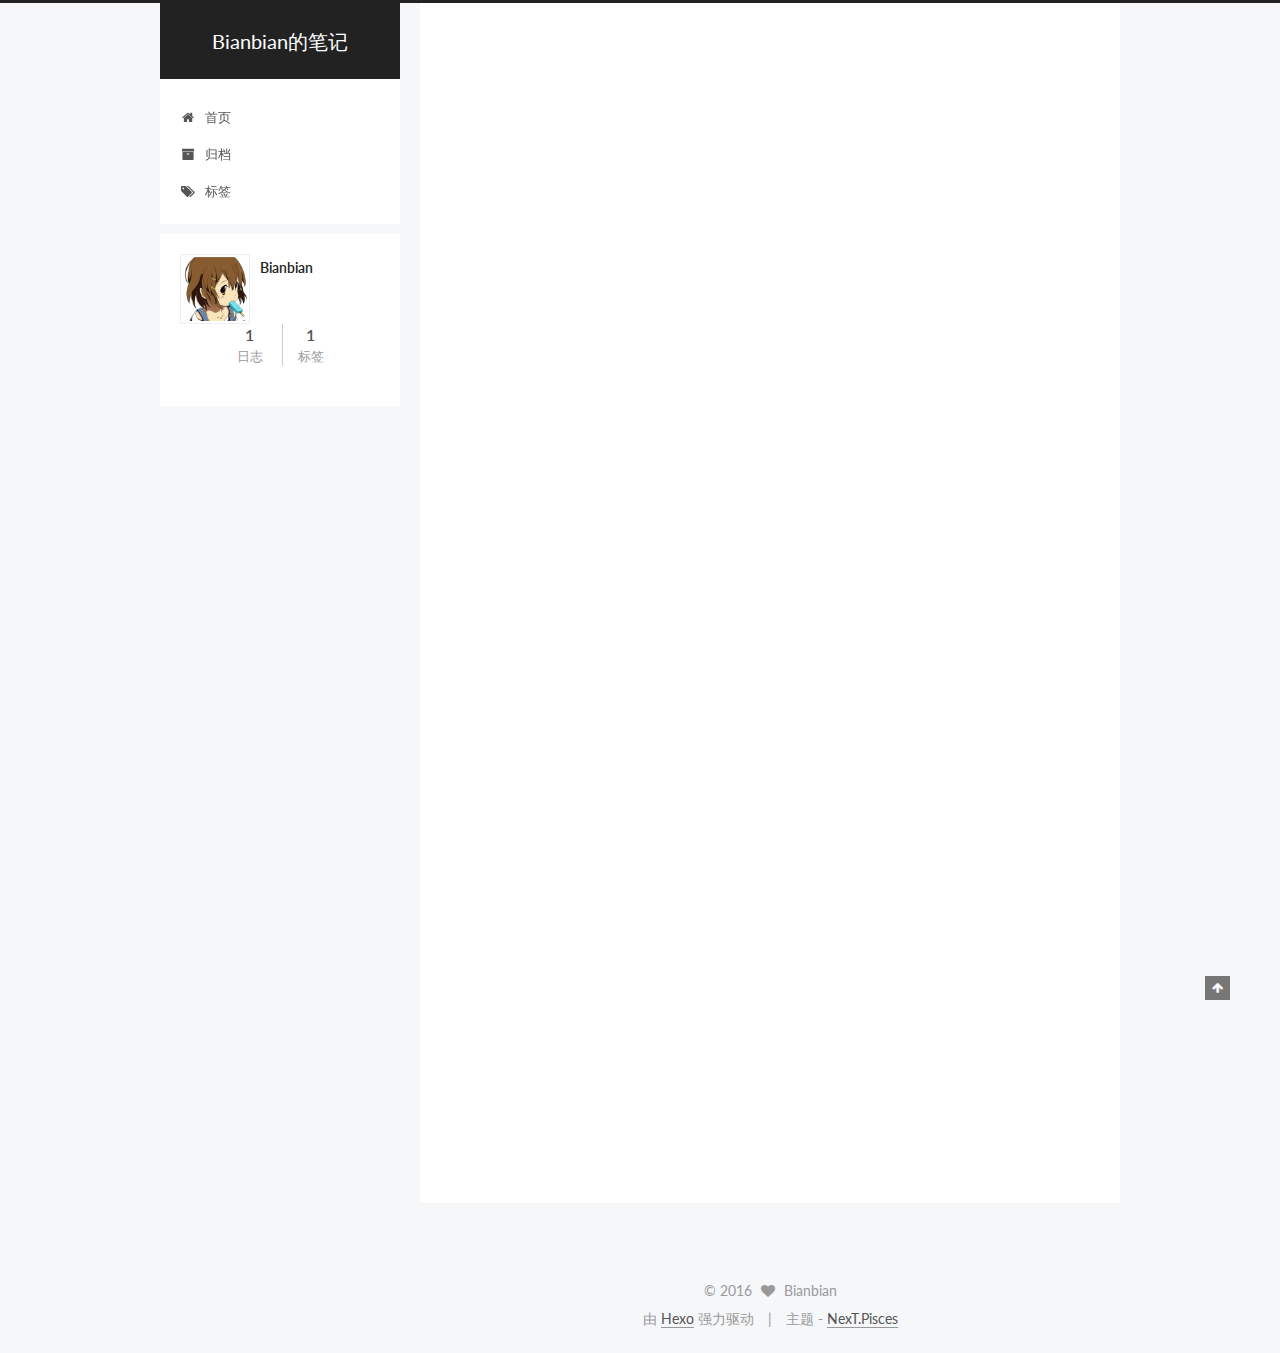
==== index.html @ aba6d90e "Site updated: 2016-04-03 19:31:59" ====
<!doctype html>



  


<html class="theme-next pisces use-motion">
<head>
  <meta charset="UTF-8"/>
<meta http-equiv="X-UA-Compatible" content="IE=edge,chrome=1" />
<meta name="viewport" content="width=device-width, initial-scale=1, maximum-scale=1"/>



<meta http-equiv="Cache-Control" content="no-transform" />
<meta http-equiv="Cache-Control" content="no-siteapp" />












  <link href="/vendors/fancybox/source/jquery.fancybox.css?v=2.1.5" rel="stylesheet" type="text/css"/>




  <link href="//fonts.googleapis.com/css?family=Lato:300,400,700,400italic&subset=latin,latin-ext" rel="stylesheet" type="text/css">



<link href="/vendors/font-awesome/css/font-awesome.min.css?v=4.4.0" rel="stylesheet" type="text/css" />

<link href="/css/main.css?v=0.5.0" rel="stylesheet" type="text/css" />


  <meta name="keywords" content="Hexo, NexT" />








  <link rel="shortcut icon" type="image/x-icon" href="/favicon.ico?v=0.5.0" />






<meta name="description">
<meta property="og:type" content="website">
<meta property="og:title" content="Bianbian的笔记">
<meta property="og:url" content="http://yoursite.com/index.html">
<meta property="og:site_name" content="Bianbian的笔记">
<meta property="og:description">
<meta name="twitter:card" content="summary">
<meta name="twitter:title" content="Bianbian的笔记">
<meta name="twitter:description">



<script type="text/javascript" id="hexo.configuration">
  var NexT = window.NexT || {};
  var CONFIG = {
    scheme: 'Pisces',
    sidebar: {"position":"left","display":"post"},
    fancybox: true,
    motion: true,
    duoshuo: {
      userId: 0,
      author: '博主'
    }
  };
</script>

  <title> Bianbian的笔记 </title>
</head>

<body itemscope itemtype="http://schema.org/WebPage" lang="zh-Hans">

  










  
  
    
  

  <div class="container one-collumn sidebar-position-left 
   page-home 
 ">
    <div class="headband"></div>

    <header id="header" class="header" itemscope itemtype="http://schema.org/WPHeader">
      <div class="header-inner"><div class="site-meta ">
  

  <div class="custom-logo-site-title">
    <a href="/"  class="brand" rel="start">
      <span class="logo-line-before"><i></i></span>
      <span class="site-title">Bianbian的笔记</span>
      <span class="logo-line-after"><i></i></span>
    </a>
  </div>
  <p class="site-subtitle"></p>
</div>

<div class="site-nav-toggle">
  <button>
    <span class="btn-bar"></span>
    <span class="btn-bar"></span>
    <span class="btn-bar"></span>
  </button>
</div>

<nav class="site-nav">
  

  
    <ul id="menu" class="menu">
      
        
        <li class="menu-item menu-item-home">
          <a href="/" rel="section">
            
              <i class="menu-item-icon fa fa-home fa-fw"></i> <br />
            
            首页
          </a>
        </li>
      
        
        <li class="menu-item menu-item-archives">
          <a href="/archives" rel="section">
            
              <i class="menu-item-icon fa fa-archive fa-fw"></i> <br />
            
            归档
          </a>
        </li>
      
        
        <li class="menu-item menu-item-tags">
          <a href="/tags" rel="section">
            
              <i class="menu-item-icon fa fa-tags fa-fw"></i> <br />
            
            标签
          </a>
        </li>
      

      
    </ul>
  

  
</nav>

 </div>
    </header>

    <main id="main" class="main">
      <div class="main-inner">
        <div class="content-wrap">
          <div id="content" class="content">
            
  <section id="posts" class="posts-expand">
    
      

  
  

  
  
  

  <article class="post post-type-normal " itemscope itemtype="http://schema.org/Article">

    
      <header class="post-header">

        
        
          <h1 class="post-title" itemprop="name headline">
            
            
              
                
                <a class="post-title-link" href="/2016/04/03/J1签证豁免及两个两年限制/" itemprop="url">
                  J1签证豁免及两个两年限制
                </a>
              
            
          </h1>
        

        <div class="post-meta">
          <span class="post-time">
            <span class="post-meta-item-icon">
              <i class="fa fa-calendar-o"></i>
            </span>
            <span class="post-meta-item-text">发表于</span>
            <time itemprop="dateCreated" datetime="2016-04-03T16:53:42-07:00" content="2016-04-03">
              2016-04-03
            </time>
          </span>

          

          
            
              <span class="post-comments-count">
                &nbsp; | &nbsp;
                <a href="/2016/04/03/J1签证豁免及两个两年限制/#comments" itemprop="discussionUrl">
                  <span class="post-comments-count ds-thread-count" data-thread-key="2016/04/03/J1签证豁免及两个两年限制/" itemprop="commentsCount"></span>
                </a>
              </span>
            
          

          

          
          

        </div>
      </header>
    


    <div class="post-body" itemprop="articleBody">

      
      

      
        
          
            <p>J1签证是相对来说比较好拿的美国签证，因为有签证期满回国服务两年工作的限制，因此美国方面放行较宽松。<br>当然，不少J1持有者都申请了豁免，最后转换成了H1B签证，L1签证等等。  </p>
<h3 id="关于是否需要豁免问题"><a href="#关于是否需要豁免问题" class="headerlink" title="关于是否需要豁免问题"></a>关于是否需要豁免问题</h3><p>J1签证到期后，再次申请<strong>J1</strong>签证，<strong>不需要</strong>申请豁免。<br>J1签证到期后，没有在国内服务两年，再次申请L1,H1B等签证，需要申请豁免。</p>
<h3 id="第一个两年限制–212E-two-year-rule-applies"><a href="#第一个两年限制–212E-two-year-rule-applies" class="headerlink" title="第一个两年限制–212E two-year rule applies"></a>第一个两年限制–212E two-year rule applies</h3><p>美国方面要求各个国家提交一份紧缺职业表，J1申请人若从事此表上的专业，则要遵守回国两年服务规定，若在国内工作不满两年，需要申请其他有移民倾向的签证赴美，如L1,H1B，则首先要申请豁免。对于中国人来说，我国已经把所有行业列为紧缺职业，因此，只要是中国公民，持J1出境，都受到两年服务限制。</p>
<h3 id="第二个两年限制–two-year-gap"><a href="#第二个两年限制–two-year-gap" class="headerlink" title="第二个两年限制–two-year gap"></a>第二个两年限制–two-year gap</h3><p>此条两年限制针对于第一年持J1出境，两年内又申请J1签证的人。美国政府规定，若J1持有人为trainee，则申请第二个J1之前，必须在非美国地区居住满两年，若J1持有人为intern，则不受此条限制，可以连续申请，除非你第二个J1将以trainee身份申请。</p>
<p>对于Intern来说，若第一个J1和第二个J1属于<strong>同一个</strong>实习项目，则要在国内居住3个月，才可以申请第二个J1。  </p>
<p>若是两个不同的项目，则可以连续申请，即在第一个J1结束后，就可申请第二个J1。</p>
<h3 id="实际案例"><a href="#实际案例" class="headerlink" title="实际案例"></a>实际案例</h3><p>博主在14年7月申请了第一个J1签证，在美国某公司实习了一年，15年7月回国。15年10月申请了第二个J1签证，两个签证都是同一个项目，同一家公司。于15年12月申请了J1豁免，16年3月30日豁免通过。</p>
<h5 id="注：因为美国和中国的规定都是不停变化的，所以本文只给大家做一下参考，有条件的还是去咨询一下专业律师。"><a href="#注：因为美国和中国的规定都是不停变化的，所以本文只给大家做一下参考，有条件的还是去咨询一下专业律师。" class="headerlink" title="注：因为美国和中国的规定都是不停变化的，所以本文只给大家做一下参考，有条件的还是去咨询一下专业律师。"></a>注：因为美国和中国的规定都是不停变化的，所以本文只给大家做一下参考，有条件的还是去咨询一下专业律师。</h5>
          
        
      
    </div>

    <div>
      
    </div>

    <footer class="post-footer">
      

      

      
      
        <div class="post-eof"></div>
      
    </footer>
  </article>


    
  </section>

  


          </div>
          


          

        </div>
        
          
  
  <div class="sidebar-toggle">
    <div class="sidebar-toggle-line-wrap">
      <span class="sidebar-toggle-line sidebar-toggle-line-first"></span>
      <span class="sidebar-toggle-line sidebar-toggle-line-middle"></span>
      <span class="sidebar-toggle-line sidebar-toggle-line-last"></span>
    </div>
  </div>

  <aside id="sidebar" class="sidebar">
    <div class="sidebar-inner">

      

      

      <section class="site-overview sidebar-panel  sidebar-panel-active ">
        <div class="site-author motion-element" itemprop="author" itemscope itemtype="http://schema.org/Person">
          <img class="site-author-image" itemprop="image"
               src="/images/avatar.png"
               alt="Bianbian" />
          <p class="site-author-name" itemprop="name">Bianbian</p>
          <p class="site-description motion-element" itemprop="description"></p>
        </div>
        <nav class="site-state motion-element">
          <div class="site-state-item site-state-posts">
            <a href="/archives">
              <span class="site-state-item-count">1</span>
              <span class="site-state-item-name">日志</span>
            </a>
          </div>

          

          
            <div class="site-state-item site-state-tags">
              <a href="/tags">
                <span class="site-state-item-count">1</span>
                <span class="site-state-item-name">标签</span>
              </a>
            </div>
          

        </nav>

        

        <div class="links-of-author motion-element">
          
        </div>

        
        

        
        <div class="links-of-blogroll motion-element">
          
        </div>

      </section>

      

    </div>
  </aside>


        
      </div>
    </main>

    <footer id="footer" class="footer">
      <div class="footer-inner">
        <div class="copyright" >
  
  &copy; 
  <span itemprop="copyrightYear">2016</span>
  <span class="with-love">
    <i class="fa fa-heart"></i>
  </span>
  <span class="author" itemprop="copyrightHolder">Bianbian</span>
</div>

<div class="powered-by">
  由 <a class="theme-link" href="http://hexo.io">Hexo</a> 强力驱动
</div>

<div class="theme-info">
  主题 -
  <a class="theme-link" href="https://github.com/iissnan/hexo-theme-next">
    NexT.Pisces
  </a>
</div>



      </div>
    </footer>

    <div class="back-to-top">
      <i class="fa fa-arrow-up"></i>
    </div>
  </div>

  


  




<script type="text/javascript">
  if (Object.prototype.toString.call(window.Promise) !== '[object Function]') {
    window.Promise = null;
  }
</script>


  <script type="text/javascript" src="/vendors/jquery/index.js?v=2.1.3"></script>

  <script type="text/javascript" src="/vendors/fastclick/lib/fastclick.min.js?v=1.0.6"></script>

  <script type="text/javascript" src="/vendors/jquery_lazyload/jquery.lazyload.js?v=1.9.7"></script>

  <script type="text/javascript" src="/vendors/velocity/velocity.min.js"></script>

  <script type="text/javascript" src="/vendors/velocity/velocity.ui.min.js"></script>

  <script type="text/javascript" src="/vendors/fancybox/source/jquery.fancybox.pack.js"></script>


  


  <script type="text/javascript" src="/js/src/utils.js?v=0.5.0"></script>

  <script type="text/javascript" src="/js/src/motion.js?v=0.5.0"></script>



  
  


  <script type="text/javascript" src="/js/src/affix.js?v=0.5.0"></script>

  <script type="text/javascript" src="/js/src/schemes/pisces.js?v=0.5.0"></script>



  

  


  <script type="text/javascript" src="/js/src/bootstrap.js?v=0.5.0"></script>



  

  
    
  

  <script type="text/javascript">
    var duoshuoQuery = {short_name:"bianbian233"};
    (function() {
      var ds = document.createElement('script');
      ds.type = 'text/javascript';ds.async = true;
      ds.id = 'duoshuo-script';
      ds.src = (document.location.protocol == 'https:' ? 'https:' : 'http:') + '//static.duoshuo.com/embed.js';
      ds.charset = 'UTF-8';
      (document.getElementsByTagName('head')[0]
      || document.getElementsByTagName('body')[0]).appendChild(ds);
    })();
  </script>

  
    
  





  
  
  

  

  

</body>
</html>
---- css/main.css ----
/* normalize.css v3.0.2 | MIT License | git.io/normalize */
html {
  font-family: sans-serif; /* 1 */
  -ms-text-size-adjust: 100%; /* 2 */
  -webkit-text-size-adjust: 100%; /* 2 */
}
body {
  margin: 0;
}
article,
aside,
details,
figcaption,
figure,
footer,
header,
hgroup,
main,
menu,
nav,
section,
summary {
  display: block;
}
audio,
canvas,
progress,
video {
  display: inline-block; /* 1 */
  vertical-align: baseline; /* 2 */
}
audio:not([controls]) {
  display: none;
  height: 0;
}
[hidden],
template {
  display: none;
}
a {
  background-color: transparent;
}
a:active,
a:hover {
  outline: 0;
}
abbr[title] {
  border-bottom: 1px dotted;
}
b,
strong {
  font-weight: bold;
}
dfn {
  font-style: italic;
}
h1 {
  font-size: 2em;
  margin: 0.67em 0;
}
mark {
  background: #ff0;
  color: #000;
}
small {
  font-size: 80%;
}
sub,
sup {
  font-size: 75%;
  line-height: 0;
  position: relative;
  vertical-align: baseline;
}
sup {
  top: -0.5em;
}
sub {
  bottom: -0.25em;
}
img {
  border: 0;
}
svg:not(:root) {
  overflow: hidden;
}
figure {
  margin: 1em 40px;
}
hr {
  -moz-box-sizing: content-box;
  box-sizing: content-box;
  height: 0;
}
pre {
  overflow: auto;
}
code,
kbd,
pre,
samp {
  font-family: monospace, monospace;
  font-size: 1em;
}
button,
input,
optgroup,
select,
textarea {
  color: inherit; /* 1 */
  font: inherit; /* 2 */
  margin: 0; /* 3 */
}
button {
  overflow: visible;
}
button,
select {
  text-transform: none;
}
button,
html input[type="button"],
input[type="reset"],
input[type="submit"] {
  -webkit-appearance: button; /* 2 */
  cursor: pointer; /* 3 */
}
button[disabled],
html input[disabled] {
  cursor: default;
}
button::-moz-focus-inner,
input::-moz-focus-inner {
  border: 0;
  padding: 0;
}
input {
  line-height: normal;
}
input[type="checkbox"],
input[type="radio"] {
  box-sizing: border-box; /* 1 */
  padding: 0; /* 2 */
}
input[type="number"]::-webkit-inner-spin-button,
input[type="number"]::-webkit-outer-spin-button {
  height: auto;
}
input[type="search"] {
  -webkit-appearance: textfield; /* 1 */
  -moz-box-sizing: content-box;
  -webkit-box-sizing: content-box; /* 2 */
  box-sizing: content-box;
}
input[type="search"]::-webkit-search-cancel-button,
input[type="search"]::-webkit-search-decoration {
  -webkit-appearance: none;
}
fieldset {
  border: 1px solid #c0c0c0;
  margin: 0 2px;
  padding: 0.35em 0.625em 0.75em;
}
legend {
  border: 0; /* 1 */
  padding: 0; /* 2 */
}
textarea {
  overflow: auto;
}
optgroup {
  font-weight: bold;
}
table {
  border-collapse: collapse;
  border-spacing: 0;
}
td,
th {
  padding: 0;
}
::selection {
  background: #262a30;
  color: #fff;
}
body {
  position: relative;
  font-family: Lato, "PingFang SC", "Microsoft YaHei", sans-serif;
  font-size: 14px;
  line-height: 2;
  color: #555;
  background: #fff;
}
@media (max-width: 767px) {
  body {
    padding-right: 0 !important;
  }
}
@media (min-width: 768px) and (max-width: 991px) {
  body {
    padding-right: 0 !important;
  }
}
@media (min-width: 1600px) {
  body {
    font-size: 16px;
  }
}
h1,
h2,
h3,
h4,
h5,
h6 {
  margin: 0;
  padding: 0;
  font-weight: bold;
  line-height: 1.5;
  font-family: Lato, "PingFang SC", "Microsoft YaHei", sans-serif;
}
h2,
h3,
h4,
h5,
h6 {
  margin: 20px 0 15px;
}
h1 {
  font-size: 22px;
}
@media (max-width: 767px) {
  h1 {
    font-size: 18px;
  }
}
h2 {
  font-size: 20px;
}
@media (max-width: 767px) {
  h2 {
    font-size: 16px;
  }
}
h3 {
  font-size: 18px;
}
@media (max-width: 767px) {
  h3 {
    font-size: 14px;
  }
}
h4 {
  font-size: 16px;
}
@media (max-width: 767px) {
  h4 {
    font-size: 12px;
  }
}
h5 {
  font-size: 14px;
}
@media (max-width: 767px) {
  h5 {
    font-size: 10px;
  }
}
h6 {
  font-size: 12px;
}
@media (max-width: 767px) {
  h6 {
    font-size: 8px;
  }
}
p {
  margin: 0 0 25px 0;
}
a {
  color: #555;
  text-decoration: none;
  border-bottom: 1px solid #999;
  word-wrap: break-word;
}
a:hover {
  color: #222;
  border-bottom-color: #222;
}
ul {
  list-style: none;
}
blockquote {
  margin: 0;
  padding: 0;
}
img {
  display: block;
  margin: auto;
  max-width: 100%;
  height: auto;
}
hr {
  margin: 40px 0;
  height: 3px;
  border: none;
  background-color: #ddd;
  background-image: repeating-linear-gradient(-45deg, #fff, #fff 4px, transparent 4px, transparent 8px);
}
blockquote {
  padding: 0 15px;
  color: #666;
  border-left: 4px solid #ddd;
}
blockquote cite::before {
  content: "-";
  padding: 0 5px;
}
dt {
  font-weight: 700;
}
dd {
  margin: 0;
  padding: 0;
}
.text-left {
  text-align: left;
}
.text-center {
  text-align: center;
}
.text-right {
  text-align: right;
}
.text-justify {
  text-align: justify;
}
.text-nowrap {
  white-space: nowrap;
}
.text-lowercase {
  text-transform: lowercase;
}
.text-uppercase {
  text-transform: uppercase;
}
.text-capitalize {
  text-transform: capitalize;
}
.center-block {
  display: block;
  margin-left: auto;
  margin-right: auto;
}
.clearfix:before,
.clearfix:after {
  content: " ";
  display: table;
}
.clearfix:after {
  clear: both;
}
.pullquote {
  width: 45%;
}
.pullquote.left {
  float: left;
  margin-left: 5px;
  margin-right: 10px;
}
.pullquote.right {
  float: right;
  margin-left: 10px;
  margin-right: 5px;
}
.highlight table,
.gist table {
  width: auto;
}
.highlight table td,
.gist table td {
  border: none;
}
.highlight a,
.gist a {
  color: #222 !important;
  text-decoration: none !important;
}
.affix.affix.affix {
  position: fixed;
}
.translation {
  margin-top: -20px;
  font-size: 14px;
  color: #999;
}
.scrollbar-measure {
  width: 100px;
  height: 100px;
  overflow: scroll;
  position: absolute;
  top: -9999px;
}
.use-motion .motion-element {
  opacity: 0;
}
#local-search-input {
  padding: 3px;
  border: none;
  text-indent: 14px;
  border-radius: 0;
  width: 140px;
  outline: none;
  border-bottom: 1px solid #999;
  background: inherit;
  opacity: 0.5;
}
#local-search-input:focus {
  opacity: 1;
}
.search-icon {
  position: absolute;
  top: 9px;
}
table {
  margin: 20px 0;
  width: 100%;
  border-collapse: collapse;
  border-spacing: 0;
  border: 1px solid #ddd;
  font-size: 14px;
  table-layout: fixed;
  word-wrap: break-word;
}
table>tbody>tr:nth-of-type(odd) {
  background-color: #f9f9f9;
}
table>tbody>tr:hover {
  background-color: #f5f5f5;
}
caption,
th,
td {
  padding: 8px;
  text-align: left;
  vertical-align: middle;
  font-weight: normal;
}
th,
td {
  border-bottom: 3px solid #ddd;
  border-right: 1px solid #eee;
}
th {
  padding-bottom: 10px;
  font-weight: 700;
}
td {
  border-bottom-width: 1px;
}
html,
body {
  height: 100%;
}
.container {
  position: relative;
  min-height: 100%;
}
.header-inner {
  margin: 0 auto;
  padding: 100px 0 70px;
  width: 700px;
}
@media (min-width: 1600px) {
  .container .header-inner {
    width: 900px;
  }
}
.main {
  padding-bottom: 150px;
}
.main-inner {
  margin: 0 auto;
  width: 700px;
}
@media (min-width: 1600px) {
  .container .main-inner {
    width: 900px;
  }
}
.footer {
  position: absolute;
  left: 0;
  bottom: 0;
  width: 100%;
  min-height: 50px;
}
.footer-inner {
  box-sizing: border-box;
  margin: 20px auto;
  width: 700px;
}
@media (min-width: 1600px) {
  .container .footer-inner {
    width: 900px;
  }
}
pre,
.highlight {
  overflow: auto;
  margin: 20px 0;
  padding: 15px;
  font-size: 13px;
  color: #4d4d4c;
  background: #f7f7f7;
  line-height: 1.6;
}
pre,
code {
  font-family: "Input Mono", "PT Mono", Consolas, Monaco, Menlo, monospace;
}
code {
  word-break: break-all;
  background: #f7f7f7;
  text-shadow: 0 1px #fff;
  padding: 0 0.3em;
}
pre code {
  padding: 0;
  background: none;
  text-shadow: none;
}
.highlight pre {
  border: none;
  margin: 0;
  padding: 1px;
}
.highlight table {
  margin: 0;
  width: auto;
  border: none;
}
.highlight td {
  border: none;
  padding: 0;
}
.highlight figcaption {
  font-size: 0.85em;
  color: #8e908c;
  line-height: 1em;
  margin-bottom: 1em;
}
.highlight figcaption:before,
.highlight figcaption:after {
  content: " ";
  display: table;
}
.highlight figcaption:after {
  clear: both;
}
.highlight figcaption a {
  float: right;
}
.highlight .gutter pre {
  color: #666;
  text-align: right;
  padding-right: 20px;
}
.highlight .line {
  height: 20px;
}
pre .comment {
  color: #8e908c;
}
pre .variable,
pre .attribute,
pre .tag,
pre .regexp,
pre .ruby .constant,
pre .xml .tag .title,
pre .xml .pi,
pre .xml .doctype,
pre .html .doctype,
pre .css .id,
pre .css .class,
pre .css .pseudo {
  color: #c82829;
}
pre .number,
pre .preprocessor,
pre .built_in,
pre .literal,
pre .params,
pre .constant,
pre .command {
  color: #f5871f;
}
pre .ruby .class .title,
pre .css .rules .attribute,
pre .string,
pre .value,
pre .inheritance,
pre .header,
pre .ruby .symbol,
pre .xml .cdata,
pre .special,
pre .number,
pre .formula {
  color: #718c00;
}
pre .title,
pre .css .hexcolor {
  color: #3e999f;
}
pre .function,
pre .python .decorator,
pre .python .title,
pre .ruby .function .title,
pre .ruby .title .keyword,
pre .perl .sub,
pre .javascript .title,
pre .coffeescript .title {
  color: #4271ae;
}
pre .keyword,
pre .javascript .function {
  color: #8959a8;
}
.full-image.full-image.full-image {
  border: none;
  max-width: 100%;
  width: auto;
  margin: 20px auto;
}
@media (min-width: 992px) {
  .full-image.full-image.full-image {
    max-width: none;
    width: 126%;
    margin: 0 -13%;
  }
}
.blockquote-center,
.page-home .post-type-quote blockquote,
.page-post-detail .post-type-quote blockquote {
  position: relative;
  margin: 40px 0;
  padding: 0;
  border-left: none;
  text-align: center;
}
.blockquote-center::before,
.page-home .post-type-quote blockquote::before,
.page-post-detail .post-type-quote blockquote::before,
.blockquote-center::after,
.page-home .post-type-quote blockquote::after,
.page-post-detail .post-type-quote blockquote::after {
  position: absolute;
  content: ' ';
  display: block;
  width: 100%;
  height: 24px;
  opacity: 0.2;
  background-repeat: no-repeat;
  background-position: 0 -6px;
  background-size: 22px 22px;
}
.blockquote-center::before,
.page-home .post-type-quote blockquote::before,
.page-post-detail .post-type-quote blockquote::before {
  top: -20px;
  background-image: url("../images/quote-l.svg");
  border-top: 1px solid #ccc;
}
.blockquote-center::after,
.page-home .post-type-quote blockquote::after,
.page-post-detail .post-type-quote blockquote::after {
  bottom: -20px;
  background-image: url("../images/quote-r.svg");
  border-bottom: 1px solid #ccc;
  background-position: 100% 8px;
}
.blockquote-center p,
.page-home .post-type-quote blockquote p,
.page-post-detail .post-type-quote blockquote p,
.blockquote-center div,
.page-home .post-type-quote blockquote div,
.page-post-detail .post-type-quote blockquote div {
  text-align: center;
}
.post .post-body .group-picture img {
  box-sizing: border-box;
  padding: 0 3px;
  border: none;
}
.post .group-picture-row {
  overflow: hidden;
  margin-top: 6px;
}
.post .group-picture-row:first-child {
  margin-top: 0;
}
.post .group-picture-column {
  float: left;
}
.page-post-detail .post-body .group-picture-column {
  float: none;
  margin-top: 10px;
  width: auto !important;
}
.page-post-detail .post-body .group-picture-column img {
  margin: 0 auto;
}
.page-archive .group-picture-container {
  overflow: hidden;
}
.page-archive .group-picture-row {
  float: left;
}
.page-archive .group-picture-row:first-child {
  margin-top: 6px;
}
.page-archive .group-picture-column {
  max-width: 150px;
  max-height: 150px;
}
.btn {
  display: inline-block;
  padding: 0 20px;
  font-size: 14px;
  color: #fff;
  background: #222;
  border: 2px solid #555;
  text-decoration: none;
  border-radius: 0;
  transition-property: background-color;
  transition-duration: 0.2s;
  transition-timing-function: ease-in-out;
  transition-delay: 0s;
}
.btn:hover,
.post-more-link .btn:hover {
  border-color: #222;
  color: #fff;
  background: #222;
}
.btn-bar {
  display: block;
  width: 22px;
  height: 2px;
  background: #555;
  border-radius: 1px;
}
.btn-bar+.btn-bar {
  margin-top: 4px;
}
.pagination {
  margin: 120px 0 40px;
  text-align: center;
  border-top: 1px solid #eee;
}
.page-number-basic,
.pagination .prev,
.pagination .next,
.pagination .page-number,
.pagination .space {
  display: inline-block;
  position: relative;
  top: -1px;
  margin: 0 10px;
  padding: 0 10px;
  line-height: 30px;
}
@media (max-width: 767px) {
  .page-number-basic,
  .pagination .prev,
  .pagination .next,
  .pagination .page-number,
  .pagination .space {
    margin: 0 5px;
  }
}
.pagination .prev,
.pagination .next,
.pagination .page-number {
  border-bottom: 0;
  border-top: 1px solid #eee;
  transition-property: border-color;
  transition-duration: 0.2s;
  transition-timing-function: ease-in-out;
  transition-delay: 0s;
}
.pagination .prev:hover,
.pagination .next:hover,
.pagination .page-number:hover {
  border-top-color: #222;
}
.pagination .space {
  padding: 0;
  margin: 0;
}
.pagination .prev {
  margin-left: 0;
}
.pagination .next {
  margin-right: 0;
}
.pagination .page-number.current {
  color: #fff;
  background: #ccc;
  border-top-color: #ccc;
}
@media (max-width: 767px) {
  .pagination {
    border-top: none;
  }
  .pagination .prev,
  .pagination .next,
  .pagination .page-number {
    margin-bottom: 10px;
    border-top: 0;
    border-bottom: 1px solid #eee;
  }
  .pagination .prev:hover,
  .pagination .next:hover,
  .pagination .page-number:hover {
    border-bottom-color: #222;
  }
}
.comments {
  margin: 60px 20px 0;
}
.tag-cloud {
  text-align: center;
}
.tag-cloud a {
  display: inline-block;
  margin: 10px;
}
.back-to-top {
  box-sizing: border-box;
  position: fixed;
  bottom: -100px;
  right: 50px;
  z-index: 1050;
  padding: 0 6px;
  width: 25px;
  background: #222;
  font-size: 12px;
  opacity: 0.6;
  color: #fff;
  cursor: pointer;
  text-align: center;
  -webkit-transform: translateZ(0);
  transition-property: bottom;
  transition-duration: 0.2s;
  transition-timing-function: ease-in-out;
  transition-delay: 0s;
}
@media (max-width: 767px) {
  .back-to-top {
    display: none;
  }
}
@media (min-width: 768px) and (max-width: 991px) {
  .back-to-top {
    display: none;
  }
}
.back-to-top.back-to-top-on {
  bottom: 40px;
}
.header {
  background: #fff;
}
.header-inner {
  position: relative;
}
.headband {
  height: 3px;
  background: #222;
}
.site-meta {
  margin: 0;
  text-align: center;
}
@media (max-width: 767px) {
  .site-meta {
    text-align: center;
  }
}
.brand {
  position: relative;
  display: inline-block;
  padding: 0 40px;
  color: #fff;
  background: #222;
  border-bottom: none;
  font-family: Lato, "PingFang SC", "Microsoft YaHei", sans-serif;
}
.brand:hover {
  color: #fff;
}
.logo {
  display: inline-block;
  margin-right: 5px;
  line-height: 36px;
  vertical-align: top;
}
.site-title {
  display: inline-block;
  vertical-align: top;
  line-height: 36px;
  font-size: 20px;
  font-weight: normal;
}
.site-subtitle {
  margin-top: 10px;
  font-size: 13px;
  color: #ddd;
}
.use-motion .brand {
  opacity: 0;
}
.use-motion .logo,
.use-motion .site-title,
.use-motion .site-subtitle {
  opacity: 0;
  position: relative;
  top: -10px;
}
.site-nav-toggle {
  display: none;
  position: absolute;
  top: 10px;
  left: 10px;
}
@media (max-width: 767px) {
  .site-nav-toggle {
    display: block;
  }
}
.site-nav-toggle button {
  margin-top: 2px;
  padding: 9px 10px;
  background: transparent;
  border: none;
}
@media (max-width: 767px) {
  .site-nav {
    display: none;
    margin: 0 -10px;
    padding: 0 10px;
    clear: both;
    border-top: 1px solid #ddd;
  }
}
@media (min-width: 768px) and (max-width: 991px) {
  .site-nav {
    display: block !important;
  }
}
@media (min-width: 992px) {
  .site-nav {
    display: block !important;
  }
}
.menu {
  margin-top: 20px;
  padding-left: 0;
  text-align: center;
}
.menu .menu-item {
  display: inline-block;
  margin: 0 10px;
}
@media screen and (max-width: 767px) {
  .menu .menu-item {
    margin-top: 10px;
  }
}
.menu .menu-item a {
  display: block;
  font-size: 13px;
  text-transform: capitalize;
  line-height: inherit;
  border-bottom: 1px solid transparent;
  transition-property: border-color;
  transition-duration: 0.2s;
  transition-timing-function: ease-in-out;
  transition-delay: 0s;
}
.menu .menu-item a:hover,
.menu-item-active a {
  border-bottom-color: #222;
}
.menu .menu-item .fa {
  margin-right: 5px;
}
.use-motion .menu-item {
  opacity: 0;
}
@media (max-width: 767px) {
  .post-body {
    word-break: break-all;
  }
}
.post-body .fancybox img {
  display: block !important;
  margin: 0 auto;
  cursor: pointer;
  cursor: zoom-in;
  cursor: -webkit-zoom-in;
}
.post-body .image-caption,
.post-body .figure .caption {
  margin: 10px auto 15px;
  text-align: center;
  font-size: 14px;
  color: #999;
  font-weight: bold;
  line-height: 1;
}
.post-sticky-flag {
  display: inline-block;
  font-size: 16px;
  -ms-transform: rotate(30deg);
  transform: rotate(30deg);
}
.posts-expand {
  padding-top: 40px;
}
@media (max-width: 767px) {
  .posts-expand {
    margin: 0 20px;
  }
  .post-body pre,
  .post-body .highlight {
    padding: 10px;
  }
  .post-body pre .gutter pre,
  .post-body .highlight .gutter pre {
    padding-right: 10px;
  }
}
@media (min-width: 992px) {
  .posts-expand .post-body {
    text-align: justify;
  }
}
.posts-expand .post-body h2,
.posts-expand .post-body h3,
.posts-expand .post-body h4,
.posts-expand .post-body h5,
.posts-expand .post-body h6 {
  padding-top: 10px;
}
.posts-expand .post-body h2 .header-anchor,
.posts-expand .post-body h3 .header-anchor,
.posts-expand .post-body h4 .header-anchor,
.posts-expand .post-body h5 .header-anchor,
.posts-expand .post-body h6 .header-anchor {
  float: right;
  margin-left: 10px;
  color: #ccc;
  border-bottom-style: none;
  visibility: hidden;
}
.posts-expand .post-body h2 .header-anchor:hover,
.posts-expand .post-body h3 .header-anchor:hover,
.posts-expand .post-body h4 .header-anchor:hover,
.posts-expand .post-body h5 .header-anchor:hover,
.posts-expand .post-body h6 .header-anchor:hover {
  color: inherit;
}
.posts-expand .post-body h2:hover .header-anchor,
.posts-expand .post-body h3:hover .header-anchor,
.posts-expand .post-body h4:hover .header-anchor,
.posts-expand .post-body h5:hover .header-anchor,
.posts-expand .post-body h6:hover .header-anchor {
  visibility: visible;
}
.posts-expand .post-body ul li {
  list-style: circle;
}
.posts-expand .post-body img {
  box-sizing: border-box;
  margin: auto;
  padding: 3px;
  border: 1px solid #ddd;
}
.posts-expand .fancybox img {
  margin: 0 auto;
}
@media (max-width: 767px) {
  .posts-collapse {
    margin: 0 20px;
  }
  .posts-collapse .post-title,
  .posts-collapse .post-meta {
    display: block;
    width: auto;
    text-align: left;
  }
}
.posts-collapse {
  margin-left: 55px;
}
@media (max-width: 767px) {
  .posts-collapse {
    margin: 0 20px;
  }
}
.posts-collapse .collection-title {
  position: relative;
  margin: 60px 0;
}
.posts-collapse .collection-title h2 {
  margin-left: 20px;
}
.posts-collapse .collection-title small {
  color: #bbb;
}
.posts-collapse .collection-title::before {
  content: " ";
  position: absolute;
  left: 0;
  top: 50%;
  margin-left: -4px;
  margin-top: -4px;
  width: 8px;
  height: 8px;
  background: #bbb;
  border-radius: 50%;
}
.posts-collapse .post {
  margin: 30px 0;
}
.posts-collapse .post-header {
  position: relative;
  transition-duration: 0.2s;
  transition-timing-function: ease-in-out;
  transition-delay: 0s;
  transition-property: border;
  border-bottom: 1px dashed #ccc;
}
.posts-collapse .post-header::before {
  content: " ";
  position: absolute;
  left: 0;
  top: 12px;
  width: 6px;
  height: 6px;
  margin-left: -4px;
  background: #bbb;
  border-radius: 50%;
  border: 1px solid #fff;
  transition-duration: 0.2s;
  transition-timing-function: ease-in-out;
  transition-delay: 0s;
  transition-property: background;
}
.posts-collapse .post-header:hover {
  border-bottom-color: #666;
}
.posts-collapse .post-header:hover::before {
  background: #222;
}
.posts-collapse .post-meta {
  position: absolute;
  font-size: 12px;
  left: 20px;
  top: 5px;
}
.posts-collapse .post-comments-count {
  display: none;
}
.posts-collapse .post-title {
  margin-left: 60px;
  font-size: 16px;
  font-weight: normal;
  font-family: Lato, "PingFang SC", "Microsoft YaHei", sans-serif;
  line-height: inherit;
}
.posts-collapse .post-title::after {
  margin-left: 3px;
  opacity: 0.6;
}
.posts-collapse .post-title a {
  color: #666;
  border-bottom: none;
}
.page-home .post-type-quote .post-header,
.page-post-detail .post-type-quote .post-header,
.page-home .post-type-quote .post-tags,
.page-post-detail .post-type-quote .post-tags {
  display: none;
}
.posts-expand .post-title {
  font-size: 26px;
  text-align: center;
  word-break: break-word;
}
@media (max-width: 767px) {
  .posts-expand .post-title {
    font-size: 22px;
  }
}
.posts-expand .post-title-link {
  display: inline-block;
  position: relative;
  color: #555;
  border-bottom: none;
  line-height: 1.2;
  vertical-align: top;
}
.posts-expand .post-title-link::before {
  content: "";
  position: absolute;
  width: 100%;
  height: 2px;
  bottom: 0;
  left: 0;
  background-color: #000;
  visibility: hidden;
  transform: scaleX(0);
  transition-duration: 0.2s;
  transition-timing-function: ease-in-out;
  transition-delay: 0s;
}
.posts-expand .post-title-link:hover::before {
  visibility: visible;
  transform: scaleX(1);
}
.posts-expand .post-title-link .fa {
  font-size: 16px;
}
.posts-expand .post-meta {
  margin: 3px 0 60px 0;
  color: #999;
  font-size: 12px;
  text-align: center;
}
.posts-expand .post-meta .post-category-list {
  display: inline-block;
  margin: 0;
  padding: 3px;
}
.posts-expand .post-meta .post-category-list-link {
  color: #999;
}
.post-meta-item-icon {
  display: none;
  margin-right: 3px;
}
@media (min-width: 768px) and (max-width: 991px) {
  .post-meta-item-icon {
    display: inline-block;
  }
}
@media (max-width: 767px) {
  .post-meta-item-icon {
    display: inline-block;
  }
}
@media (min-width: 768px) and (max-width: 991px) {
  .post-meta-item-text {
    display: none;
  }
}
@media (max-width: 767px) {
  .post-meta-item-text {
    display: none;
  }
}
@media (max-width: 767px) {
  .posts-expand .post-comments-count {
    display: none;
  }
}
.post-more-link {
  margin-top: 50px;
}
.post-more-link .btn {
  color: #555;
  font-size: 14px;
  background: #fff;
  border-radius: 2px;
  line-height: 2;
}
.posts-expand .post-tags {
  margin-top: 40px;
  text-align: center;
}
.posts-expand .post-tags a {
  display: inline-block;
  margin-right: 10px;
  font-size: 13px;
}
.post-nav {
  overflow: hidden;
  margin-top: 60px;
  padding: 10px;
  white-space: nowrap;
  border-top: 1px solid #eee;
}
.post-nav-item {
  display: inline-block;
  width: 50%;
  white-space: normal;
}
.post-nav-item a {
  position: relative;
  display: inline-block;
  line-height: 25px;
  font-size: 14px;
  color: #555;
  border-bottom: none;
}
.post-nav-item a:hover {
  color: #222;
  border-bottom: none;
}
.post-nav-item a:active {
  top: 2px;
}
.post-nav-item a i {
  font-size: 12px;
}
.post-nav-prev {
  text-align: right;
}
.posts-expand .post-eof {
  display: block;
  margin: 80px auto 60px;
  width: 8%;
  height: 1px;
  background: #ccc;
  text-align: center;
}
.post:last-child .post-eof.post-eof.post-eof {
  display: none;
}
.post-gallery {
  display: table;
  table-layout: fixed;
  width: 100%;
  border-collapse: separate;
}
.post-gallery-row {
  display: table-row;
}
.post-gallery .post-gallery-img {
  display: table-cell;
  text-align: center;
  vertical-align: middle;
  border: none;
}
.post-gallery .post-gallery-img img {
  max-width: 100%;
  max-height: 100%;
  border: none;
}
.fancybox-close,
.fancybox-close:hover {
  border: none;
}
.sidebar {
  position: fixed;
  right: 0;
  top: 0;
  bottom: 0;
  width: 0;
  z-index: 1040;
  box-shadow: inset 0 2px 6px #000;
  background: #222;
  -webkit-transform: translateZ(0);
}
.sidebar a {
  color: #999;
  border-bottom-color: #555;
}
.sidebar a:hover {
  color: #eee;
}
@media (min-width: 768px) and (max-width: 991px) {
  .sidebar {
    display: none !important;
  }
}
@media (max-width: 767px) {
  .sidebar {
    display: none !important;
  }
}
.sidebar-inner {
  position: relative;
  padding: 20px 10px;
  color: #999;
  text-align: center;
}
.sidebar-toggle {
  position: fixed;
  right: 50px;
  bottom: 45px;
  width: 15px;
  height: 15px;
  padding: 5px;
  background: #222;
  line-height: 0;
  z-index: 1050;
  cursor: pointer;
  -webkit-transform: translateZ(0);
}
@media (min-width: 768px) and (max-width: 991px) {
  .sidebar-toggle {
    display: none;
  }
}
@media (max-width: 767px) {
  .sidebar-toggle {
    display: none;
  }
}
.sidebar-toggle-line {
  position: relative;
  display: inline-block;
  vertical-align: top;
  height: 2px;
  width: 100%;
  background: #fff;
  margin-top: 3px;
}
.sidebar-toggle-line:first-child {
  margin-top: 0;
}
.site-author-image {
  display: block;
  margin: 0 auto;
  max-width: 96px;
  height: auto;
  border: 2px solid #333;
  padding: 2px;
}
.site-author-name {
  margin: 5px 0 0;
  color: #222;
}
.site-description {
  margin-top: 5px;
  font-size: 13px;
  color: #999;
}
.site-state {
  overflow: hidden;
  line-height: 1.4;
  white-space: nowrap;
}
.site-state-item {
  display: inline-block;
  padding: 0 15px;
  border-left: 1px solid #ccc;
}
.site-state-item:first-child {
  border-left: none;
}
.site-state-item a {
  border-bottom: none;
}
.site-state-item-count {
  display: block;
  text-align: center;
  color: inherit;
  font-weight: 600;
  font-size: 16px;
}
.site-state-item-name {
  font-size: 13px;
  color: #999;
}
.feed-link {
  margin-top: 20px;
}
.feed-link a {
  display: inline-block;
  padding: 0 15px;
  color: #fc6423;
  border: 1px solid #fc6423;
  border-radius: 4px;
}
.feed-link a i {
  color: #fc6423;
  font-size: 14px;
}
.feed-link a:hover {
  color: #fff;
  background: #fc6423;
}
.feed-link a:hover i {
  color: #fff;
}
.links-of-author {
  margin-top: 20px;
}
.links-of-author a {
  display: inline-block;
  vertical-align: middle;
  margin-right: 10px;
  margin-bottom: 10px;
  border-bottom-color: #555;
  font-size: 13px;
}
.links-of-author a:before {
  display: inline-block;
  vertical-align: middle;
  margin-right: 3px;
  content: " ";
  width: 4px;
  height: 4px;
  border-radius: 50%;
  background: #fffff4;
}
.links-of-blogroll {
  font-size: 13px;
}
.links-of-blogroll-title {
  margin-top: 20px;
  font-size: 14px;
  font-weight: 600;
}
.links-of-blogroll-list {
  margin: 0;
  padding: 0;
}
.links-of-blogroll-item {
  padding: 2px 10px;
}
.sidebar-nav {
  margin: 0 0 20px;
  padding-left: 0;
}
.sidebar-nav li {
  display: inline-block;
  cursor: pointer;
  border-bottom: 1px solid transparent;
  font-size: 14px;
  color: #555;
}
.sidebar-nav li:hover {
  color: #fc6423;
}
.page-post-detail .sidebar-nav-toc {
  padding: 0 5px;
}
.page-post-detail .sidebar-nav-overview {
  margin-left: 10px;
}
.sidebar-nav .sidebar-nav-active {
  color: #fc6423;
  border-bottom-color: #fc6423;
}
.sidebar-nav .sidebar-nav-active:hover {
  color: #fc6423;
}
.sidebar-panel {
  display: none;
}
.sidebar-panel-active {
  display: block;
}
.post-toc-empty {
  font-size: 14px;
  color: #666;
}
.post-toc-wrap {
  overflow: hidden;
}
.post-toc {
  overflow: auto;
}
.post-toc ol {
  margin: 0;
  padding: 0 2px 5px 10px;
  text-align: left;
  list-style: none;
  font-size: 14px;
}
.post-toc ol > ol {
  padding-left: 0;
}
.post-toc ol a {
  transition-duration: 0.2s;
  transition-timing-function: ease-in-out;
  transition-delay: 0s;
  transition-property: all;
  color: #666;
  border-bottom-color: #ccc;
}
.post-toc ol a:hover {
  color: #000;
  border-bottom-color: #000;
}
.post-toc .nav-item {
  overflow: hidden;
  text-overflow: ellipsis;
  white-space: nowrap;
  line-height: 1.8;
}
.post-toc .nav .nav-child {
  display: none;
}
.post-toc .nav .active > .nav-child {
  display: block;
}
.post-toc .nav .active-current > .nav-child {
  display: block;
}
.post-toc .nav .active-current > .nav-child > .nav-item {
  display: block;
}
.post-toc .nav .active > a {
  color: #fc6423;
  border-bottom-color: #fc6423;
}
.post-toc .nav .active-current > a {
  color: #fc6423;
}
.post-toc .nav .active-current > a:hover {
  color: #fc6423;
}
.footer {
  font-size: 14px;
  color: #999;
}
.footer img {
  border: none;
}
.footer-inner {
  text-align: center;
}
.with-love {
  display: inline-block;
  margin: 0 5px;
}
.powered-by,
.theme-info {
  display: inline-block;
}
.powered-by {
  margin-right: 10px;
}
.powered-by::after {
  content: "|";
  padding-left: 10px;
}
.cc-license {
  margin-top: 10px;
  text-align: center;
}
.cc-license .cc-opacity {
  opacity: 0.7;
  border-bottom: none;
}
.cc-license .cc-opacity:hover {
  opacity: 0.9;
}
.cc-license img {
  display: inline-block;
}
.theme-next #ds-thread #ds-reset {
  color: #555;
}
.theme-next #ds-thread #ds-reset .ds-replybox {
  margin-bottom: 30px;
}
.theme-next #ds-thread #ds-reset .ds-replybox .ds-avatar,
.theme-next #ds-reset .ds-avatar img {
  box-shadow: none;
}
.theme-next #ds-thread #ds-reset .ds-textarea-wrapper {
  border-color: #c7d4e1;
  background: none;
  border-top-right-radius: 3px;
  border-top-left-radius: 3px;
}
.theme-next #ds-thread #ds-reset .ds-textarea-wrapper textarea {
  height: 60px;
}
.theme-next #ds-reset .ds-rounded-top {
  border-radius: 0;
}
.theme-next #ds-thread #ds-reset .ds-post-toolbar {
  box-sizing: border-box;
  border: 1px solid #c7d4e1;
  background: #f6f8fa;
}
.theme-next #ds-thread #ds-reset .ds-post-options {
  height: 40px;
  border: none;
  background: none;
}
.theme-next #ds-thread #ds-reset .ds-toolbar-buttons {
  top: 11px;
}
.theme-next #ds-thread #ds-reset .ds-sync {
  top: 5px;
}
.theme-next #ds-thread #ds-reset .ds-post-button {
  top: 4px;
  right: 5px;
  width: 90px;
  height: 30px;
  border: 1px solid #c5ced7;
  border-radius: 3px;
  background-image: linear-gradient(#fbfbfc, #f5f7f9);
  color: #60676d;
}
.theme-next #ds-thread #ds-reset .ds-post-button:hover {
  background-position: 0 -30px;
  color: #60676d;
}
.theme-next #ds-thread #ds-reset .ds-comments-info {
  padding: 10px 0;
}
.theme-next #ds-thread #ds-reset .ds-sort {
  display: none;
}
.theme-next #ds-thread #ds-reset li.ds-tab a.ds-current {
  border: none;
  background: #f6f8fa;
  color: #60676d;
}
.theme-next #ds-thread #ds-reset li.ds-tab a.ds-current:hover {
  background-color: #e9f0f7;
  color: #60676d;
}
.theme-next #ds-thread #ds-reset li.ds-tab a {
  border-radius: 2px;
  padding: 5px;
}
.theme-next #ds-thread #ds-reset .ds-login-buttons p {
  color: #999;
  line-height: 36px;
}
.theme-next #ds-thread #ds-reset .ds-login-buttons .ds-service-list li {
  height: 28px;
}
.theme-next #ds-thread #ds-reset .ds-service-list a {
  background: none;
  padding: 5px;
  border: 1px solid;
  border-radius: 3px;
  text-align: center;
}
.theme-next #ds-thread #ds-reset .ds-service-list a:hover {
  color: #fff;
  background: #666;
}
.theme-next #ds-thread #ds-reset .ds-service-list .ds-weibo {
  color: #fc9b00;
  border-color: #fc9b00;
}
.theme-next #ds-thread #ds-reset .ds-service-list .ds-weibo:hover {
  background: #fc9b00;
}
.theme-next #ds-thread #ds-reset .ds-service-list .ds-qq {
  color: #60a3ec;
  border-color: #60a3ec;
}
.theme-next #ds-thread #ds-reset .ds-service-list .ds-qq:hover {
  background: #60a3ec;
}
.theme-next #ds-thread #ds-reset .ds-service-list .ds-renren {
  color: #2e7ac4;
  border-color: #2e7ac4;
}
.theme-next #ds-thread #ds-reset .ds-service-list .ds-renren:hover {
  background: #2e7ac4;
}
.theme-next #ds-thread #ds-reset .ds-service-list .ds-douban {
  color: #37994c;
  border-color: #37994c;
}
.theme-next #ds-thread #ds-reset .ds-service-list .ds-douban:hover {
  background: #37994c;
}
.theme-next #ds-thread #ds-reset .ds-service-list .ds-kaixin {
  color: #fef20d;
  border-color: #fef20d;
}
.theme-next #ds-thread #ds-reset .ds-service-list .ds-kaixin:hover {
  background: #fef20d;
}
.theme-next #ds-thread #ds-reset .ds-service-list .ds-netease {
  color: #f00;
  border-color: #f00;
}
.theme-next #ds-thread #ds-reset .ds-service-list .ds-netease:hover {
  background: #f00;
}
.theme-next #ds-thread #ds-reset .ds-service-list .ds-sohu {
  color: #ffcb05;
  border-color: #ffcb05;
}
.theme-next #ds-thread #ds-reset .ds-service-list .ds-sohu:hover {
  background: #ffcb05;
}
.theme-next #ds-thread #ds-reset .ds-service-list .ds-baidu {
  color: #2831e0;
  border-color: #2831e0;
}
.theme-next #ds-thread #ds-reset .ds-service-list .ds-baidu:hover {
  background: #2831e0;
}
.theme-next #ds-thread #ds-reset .ds-service-list .ds-google {
  color: #166bec;
  border-color: #166bec;
}
.theme-next #ds-thread #ds-reset .ds-service-list .ds-google:hover {
  background: #166bec;
}
.theme-next #ds-thread #ds-reset .ds-service-list .ds-weixin {
  color: #00ce0d;
  border-color: #00ce0d;
}
.theme-next #ds-thread #ds-reset .ds-service-list .ds-weixin:hover {
  background: #00ce0d;
}
.theme-next #ds-thread #ds-reset .ds-service-list .ds-more-services {
  border: none;
}
.theme-next #ds-thread #ds-reset .ds-service-list .ds-more-services:hover {
  background: none;
}
.theme-next #ds-reset .duoshuo-ua-admin {
  display: inline-block;
  color: #f00;
}
.theme-next #ds-reset .duoshuo-ua-platform,
.theme-next #ds-reset .duoshuo-ua-browser {
  color: #ccc;
}
.theme-next #ds-reset .duoshuo-ua-platform .fa,
.theme-next #ds-reset .duoshuo-ua-browser .fa {
  display: inline-block;
  margin-right: 3px;
}
.theme-next #ds-reset .duoshuo-ua-separator {
  display: inline-block;
  margin-left: 5px;
}
.theme-next .this_ua {
  background-color: #ccc !important;
  border-radius: 4px;
  padding: 0 5px !important;
  margin: 1px 1px !important;
  border: 1px solid #bbb !important;
  color: #fff;
  display: inline-block !important;
}
.theme-next .this_ua.admin {
  background-color: #d9534f !important;
  border-color: #d9534f !important;
}
.theme-next .this_ua.platform.iOS,
.theme-next .this_ua.platform.Mac,
.theme-next .this_ua.platform.Windows {
  background-color: #39b3d7 !important;
  border-color: #46b8da !important;
}
.theme-next .this_ua.platform.Linux {
  background-color: #3a3a3a !important;
  border-color: #1f1f1f !important;
}
.theme-next .this_ua.platform.Android {
  background-color: #00c47d !important;
  border-color: #01b171 !important;
}
.theme-next .this_ua.browser.Mobile,
.theme-next .this_ua.browser.Chrome {
  background-color: #5cb85c !important;
  border-color: #4cae4c !important;
}
.theme-next .this_ua.browser.Firefox {
  background-color: #f0ad4e !important;
  border-color: #eea236 !important;
}
.theme-next .this_ua.browser.Maxthon,
.theme-next .this_ua.browser.IE {
  background-color: #428bca !important;
  border-color: #357ebd !important;
}
.theme-next .this_ua.browser.baidu,
.theme-next .this_ua.browser.UCBrowser,
.theme-next .this_ua.browser.Opera {
  background-color: #d9534f !important;
  border-color: #d43f3a !important;
}
.theme-next .this_ua.browser.Android,
.theme-next .this_ua.browser.QQBrowser {
  background-color: #78ace9 !important;
  border-color: #4cae4c !important;
}
.post-spread {
  margin-top: 20px;
  text-align: center;
}
.jiathis_style {
  display: inline-block;
}
.jiathis_style a {
  border: none;
}
.post-spread {
  margin-top: 20px;
  text-align: center;
}
.bdshare-slide-button-box a {
  border: none;
}
.bdsharebuttonbox {
  display: inline-block;
}
.bdsharebuttonbox a {
  border: none;
}
ul.search-result-list {
  padding-left: 0px;
  margin: 0px 5px 0px 8px;
}
p.search-result {
  border-bottom: 1px dashed #ccc;
  padding: 5px 0;
}
a.search-result-title {
  font-weight: bold;
}
a.search-result {
  border-bottom: transparent;
  display: block;
  white-space: nowrap;
  overflow: hidden;
  text-overflow: ellipsis;
}
.search-keyword {
  border-bottom: 1px dashed #4088b8;
  font-weight: bold;
}
#local-search-result {
  height: 90%;
  overflow: auto;
}
.popup {
  display: none;
  position: fixed;
  top: 10%;
  left: 50%;
  width: 700px;
  height: 80%;
  margin-left: -350px;
  padding: 3px 0 0 10px;
  background: #fff;
  color: #333;
  z-index: 9999;
  border-radius: 5px;
}
@media (max-width: 767px) {
  .popup {
    padding: 3px;
    top: 0;
    left: 0;
    margin: 0;
    width: 100%;
    height: 100%;
    border-radius: 0px;
  }
}
.popoverlay {
  position: fixed;
  width: 100%;
  height: 100%;
  top: 0px;
  left: 0px;
  z-index: 2080;
  background-color: rgba(0,0,0,0.3);
}
#local-search-input {
  margin-bottom: 10px;
  width: 50%;
}
.popup-btn-close {
  position: absolute;
  top: 6px;
  right: 14px;
  color: #4ebd79;
  font-size: 14px;
  font-weight: bold;
  text-transform: uppercase;
  cursor: pointer;
}
#no-result {
  position: absolute;
  left: 44%;
  top: 42%;
  color: #ccc;
}
.use-motion .post {
  opacity: 0;
}
.page-archive .archive-page-counter {
  position: relative;
  top: 3px;
  left: 20px;
}
@media (max-width: 767px) {
  .page-archive .archive-page-counter {
    top: 5px;
  }
}
.page-archive .posts-collapse {
  position: relative;
  z-index: 1010;
}
.page-archive .posts-collapse::after {
  top: 20px;
  left: 0;
  margin-left: -2px;
  width: 4px;
  height: 100%;
  background: #f5f5f5;
  z-index: -1;
}
.page-archive .posts-collapse .archive-move-on {
  position: absolute;
  top: 11px;
  left: 0;
  margin-left: -6px;
  width: 10px;
  height: 10px;
  opacity: 0.5;
  background: #555;
  border: 1px solid #fff;
  border-radius: 50%;
}
.page-archive .posts-collapse::before,
.page-archive .posts-collapse::after {
  content: " ";
  position: absolute;
}
.category-all-page .category-all-title {
  text-align: center;
}
.category-all-page .category-all {
  margin-top: 20px;
}
.category-all-page .category-list {
  margin: 0;
  padding: 0;
  list-style: none;
}
.category-all-page .category-list-item {
  margin: 5px 10px;
}
.category-all-page .category-list-count {
  color: #bbb;
}
.category-all-page .category-list-count:before {
  display: inline;
  content: " (";
}
.category-all-page .category-list-count:after {
  display: inline;
  content: ") ";
}
.category-all-page .category-list-child {
  padding-left: 10px;
}
.page-post-detail .sidebar-toggle-line {
  background: #fc6423;
}
.page-post-detail .comments {
  overflow: hidden;
}
body {
  background: #f5f7f9;
}
@media (min-width: 992px) {
  .full-image.full-image.full-image {
    max-width: none;
    width: 118%;
    margin: 0 -9%;
  }
}
.header {
  position: relative;
  margin: 0 auto;
  width: 960px;
}
@media (min-width: 768px) and (max-width: 991px) {
  .header {
    width: auto;
  }
}
@media (max-width: 767px) {
  .header {
    width: auto;
  }
}
.header-inner {
  position: absolute;
  top: 0;
  overflow: hidden;
  padding: 0;
  width: 240px;
  background: #fff;
}
@media (min-width: 1600px) {
  .container .header-inner {
    width: 240px;
  }
}
@media (min-width: 768px) and (max-width: 991px) {
  .header-inner {
    position: relative;
    width: auto;
  }
}
@media (max-width: 767px) {
  .header-inner {
    position: relative;
    width: auto;
  }
}
.main:before,
.main:after {
  content: " ";
  display: table;
}
.main:after {
  clear: both;
}
@media (min-width: 768px) and (max-width: 991px) {
  .main {
    padding-bottom: 100px;
  }
}
@media (max-width: 767px) {
  .main {
    padding-bottom: 100px;
  }
}
.container .main-inner {
  width: 960px;
}
@media (min-width: 768px) and (max-width: 991px) {
  .container .main-inner {
    width: auto;
  }
}
@media (max-width: 767px) {
  .container .main-inner {
    width: auto;
  }
}
.content-wrap {
  float: right;
  box-sizing: border-box;
  padding: 40px;
  width: 700px;
  background: #fff;
  min-height: 700px;
}
@media (min-width: 768px) and (max-width: 991px) {
  .content-wrap {
    width: 100%;
    padding: 20px;
  }
}
@media (max-width: 767px) {
  .content-wrap {
    width: 100%;
    padding: 20px;
    min-height: auto;
  }
}
.sidebar {
  position: static;
  float: left;
  margin-top: 300px;
  width: 240px;
  background: #fff;
  box-shadow: none;
}
@media (min-width: 768px) and (max-width: 991px) {
  .sidebar {
    display: none;
  }
}
@media (max-width: 767px) {
  .sidebar {
    display: none;
  }
}
.sidebar-toggle {
  display: none;
}
.footer-inner {
  width: 960px;
}
.footer-inner:before {
  content: " ";
  float: left;
  width: 260px;
  min-height: 50px;
}
@media (min-width: 768px) and (max-width: 991px) {
  .footer-inner {
    width: auto;
  }
  .footer-inner:before {
    display: none;
  }
}
@media (max-width: 767px) {
  .footer-inner {
    width: auto;
  }
  .footer-inner:before {
    display: none;
  }
}
.sidebar-position-right .header-inner {
  right: 0;
}
.sidebar-position-right .content-wrap {
  float: left;
}
.sidebar-position-right .sidebar {
  float: right;
}
.sidebar-position-right .footer-inner:before {
  float: right;
}
.site-meta {
  padding: 20px 0;
  color: #fff;
  background: #222;
}
@media (min-width: 768px) and (max-width: 991px) {
  .site-meta {
    box-shadow: 0 0 16px rgba(0,0,0,0.5);
  }
}
@media (max-width: 767px) {
  .site-meta {
    box-shadow: 0 0 16px rgba(0,0,0,0.5);
  }
}
.brand {
  display: block;
  background: none;
}
.brand:hover {
  color: #fff;
}
.site-subtitle {
  margin: 0;
}
.site-search form {
  display: none;
}
.site-nav {
  border-top: none;
}
@media (min-width: 768px) and (max-width: 991px) {
  .site-nav {
    display: none !important;
  }
}
@media (min-width: 768px) and (max-width: 991px) {
  .site-nav-on {
    display: block !important;
  }
}
.menu .menu-item {
  display: block;
  margin: 0;
  list-style: none;
}
.menu .menu-item a {
  position: relative;
  box-sizing: border-box;
  padding: 5px 20px;
  text-align: left;
  line-height: inherit;
  transition-property: background-color;
  transition-duration: 0.2s;
  transition-timing-function: ease-in-out;
  transition-delay: 0s;
}
.menu .menu-item a:hover,
.menu-item-active a {
  background: #f9f9f9;
  border-bottom-color: #fff;
}
.menu .menu-item br {
  display: none;
}
.menu-item-active a:after {
  content: " ";
  position: absolute;
  top: 50%;
  margin-top: -3px;
  right: 15px;
  width: 6px;
  height: 6px;
  border-radius: 50%;
  background-color: #bbb;
}
.btn-bar {
  background-color: #fff;
}
.site-nav-toggle {
  top: 20px;
  left: 20px;
}
@media (min-width: 768px) and (max-width: 991px) {
  .site-nav-toggle {
    display: block;
  }
}
.use-motion .sidebar .motion-element {
  opacity: 1;
}
.sidebar {
  display: none;
  right: auto;
  bottom: auto;
  -webkit-transform: none;
}
.sidebar-inner {
  box-sizing: border-box;
  width: 240px;
  color: #555;
  background: #fff;
}
.sidebar-inner.affix {
  position: fixed;
  top: 0;
}
.site-overview {
  margin: 0 10px;
  text-align: left;
}
.site-author:before,
.site-author:after {
  content: " ";
  display: table;
}
.site-author:after {
  clear: both;
}
.site-author-image {
  float: left;
  margin-right: 10px;
  max-width: 64px;
  border-width: 1px;
  border-color: #eee;
}
.site-author-name {
  margin: 0;
  font-weight: 600;
}
.site-description {
  margin-top: 0;
  line-height: 1.6;
}
.sidebar a {
  color: #555;
}
.sidebar a:hover {
  color: #222;
}
.links-of-author-item a:before {
  display: none;
}
.links-of-author-item a {
  border-bottom: none;
  text-decoration: underline;
}
.site-state {
  text-align: center;
}
.feed-link {
  border-top: 1px dotted #ccc;
  border-bottom: 1px dotted #ccc;
  text-align: center;
}
.feed-link a {
  display: block;
  color: #fc6423;
  border: none;
}
.feed-link a:hover {
  background: none;
  color: #e34603;
}
.feed-link a:hover i {
  color: #e34603;
}
.links-of-author-item {
  display: inline-block;
  width: 48%;
}
.links-of-author-item a {
  box-sizing: border-box;
  display: block;
  margin-right: 0;
  padding: 0 5px;
  text-decoration: none;
}
.links-of-author-item a:hover {
  border-radius: 4px;
  background: #eee;
}
.links-of-author-item .fa {
  margin-right: 4px;
  font-size: 16px;
}
.links-of-author-item .fa-globe {
  font-size: 15px;
}
@media (max-width: 767px) {
  .post-body {
    text-align: justify;
  }
}
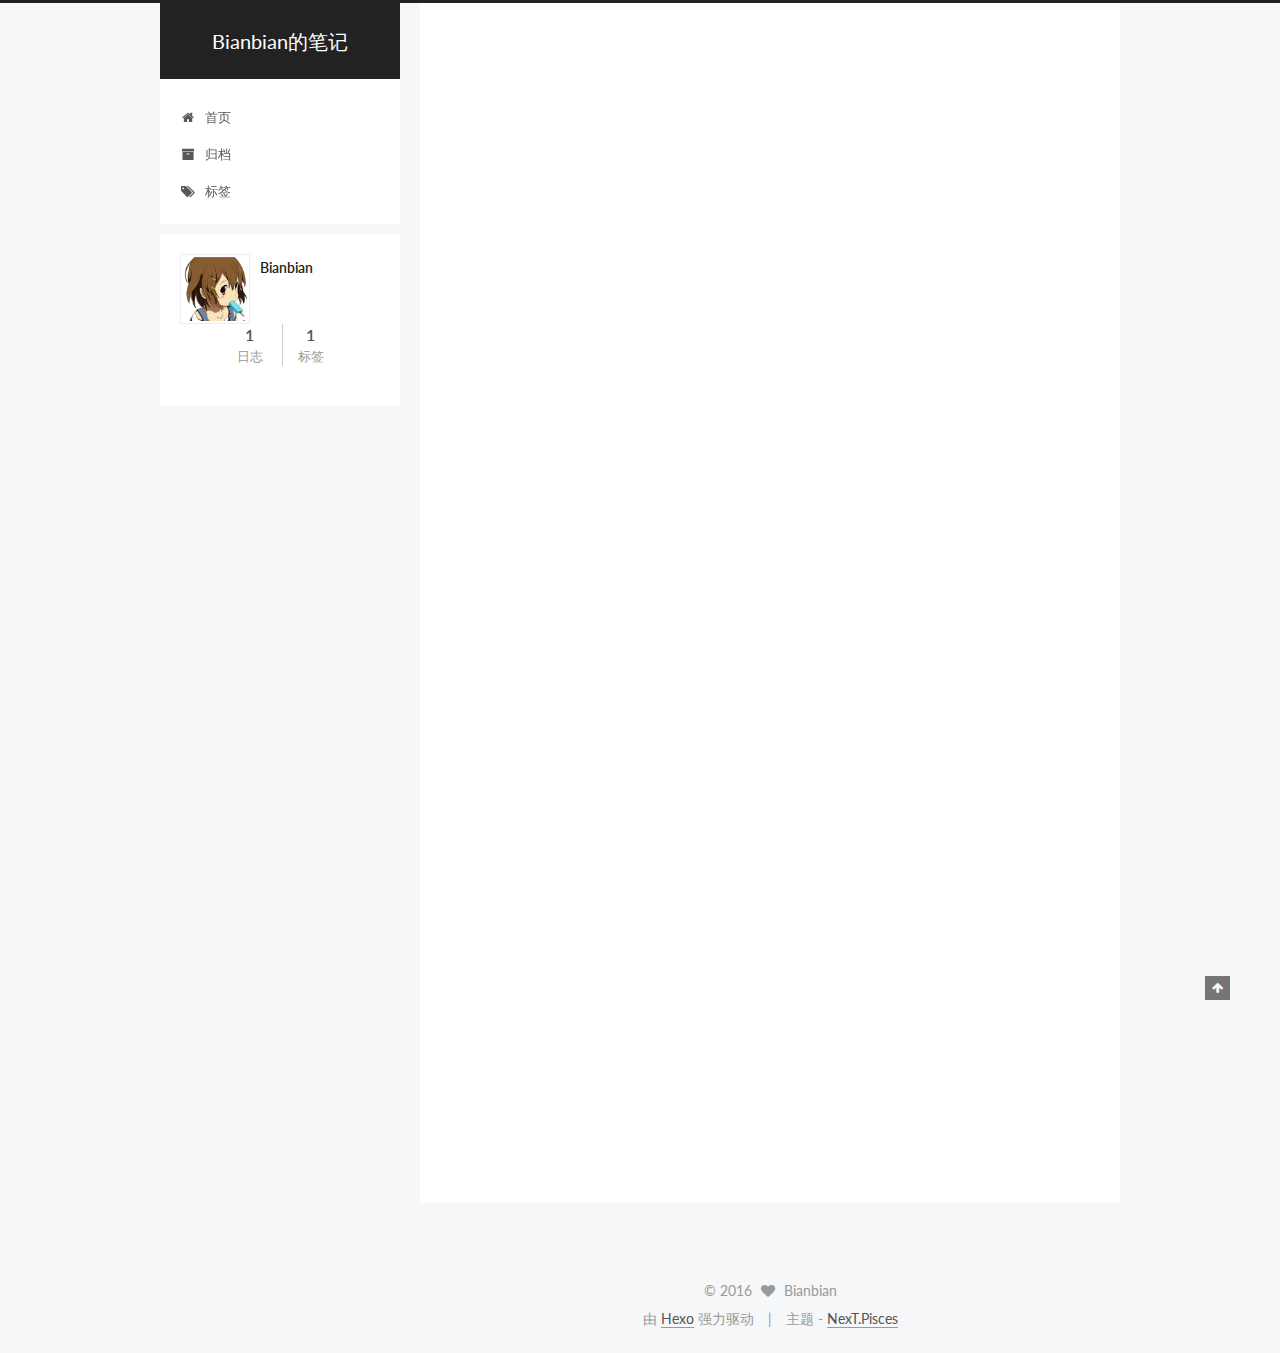
==== commit e7056f5e: "Site updated: 2016-04-03 19:36:34" ====
--- a/index.html
+++ b/index.html
@@ -232,7 +232,7 @@
               <span class="post-comments-count">
                 &nbsp; | &nbsp;
                 <a href="/2016/04/03/J1签证豁免及两个两年限制/#comments" itemprop="discussionUrl">
-                  <span class="post-comments-count ds-thread-count" data-thread-key="2016/04/03/J1签证豁免及两个两年限制/" itemprop="commentsCount"></span>
+                  <span class="post-comments-count disqus-comment-count" data-disqus-identifier="2016/04/03/J1签证豁免及两个两年限制/" itemprop="commentsCount"></span>
                 </a>
               </span>
             
@@ -463,28 +463,28 @@
 
   
 
-  
-    
-  
-
-  <script type="text/javascript">
-    var duoshuoQuery = {short_name:"bianbian233"};
-    (function() {
-      var ds = document.createElement('script');
-      ds.type = 'text/javascript';ds.async = true;
-      ds.id = 'duoshuo-script';
-      ds.src = (document.location.protocol == 'https:' ? 'https:' : 'http:') + '//static.duoshuo.com/embed.js';
-      ds.charset = 'UTF-8';
-      (document.getElementsByTagName('head')[0]
-      || document.getElementsByTagName('body')[0]).appendChild(ds);
-    })();
-  </script>
-
-  
-    
-  
-
-
+
+
+  
+
+    <script type="text/javascript">
+      var disqus_shortname = 'jingbian';
+      var disqus_identifier = 'index.html';
+      var disqus_title = '';
+      var disqus_url = '';
+
+      function run_disqus_script(disqus_script){
+        var dsq = document.createElement('script');
+        dsq.type = 'text/javascript';
+        dsq.async = true;
+        dsq.src = '//' + disqus_shortname + '.disqus.com/' + disqus_script;
+        (document.getElementsByTagName('head')[0] || document.getElementsByTagName('body')[0]).appendChild(dsq);
+      }
+
+      run_disqus_script('count.js');
+      
+    </script>
+  
 
 
 
--- a/css/main.css
+++ b/css/main.css
@@ -1516,7 +1516,7 @@
   width: 4px;
   height: 4px;
   border-radius: 50%;
-  background: #fffff4;
+  background: #5718ff;
 }
 .links-of-blogroll {
   font-size: 13px;
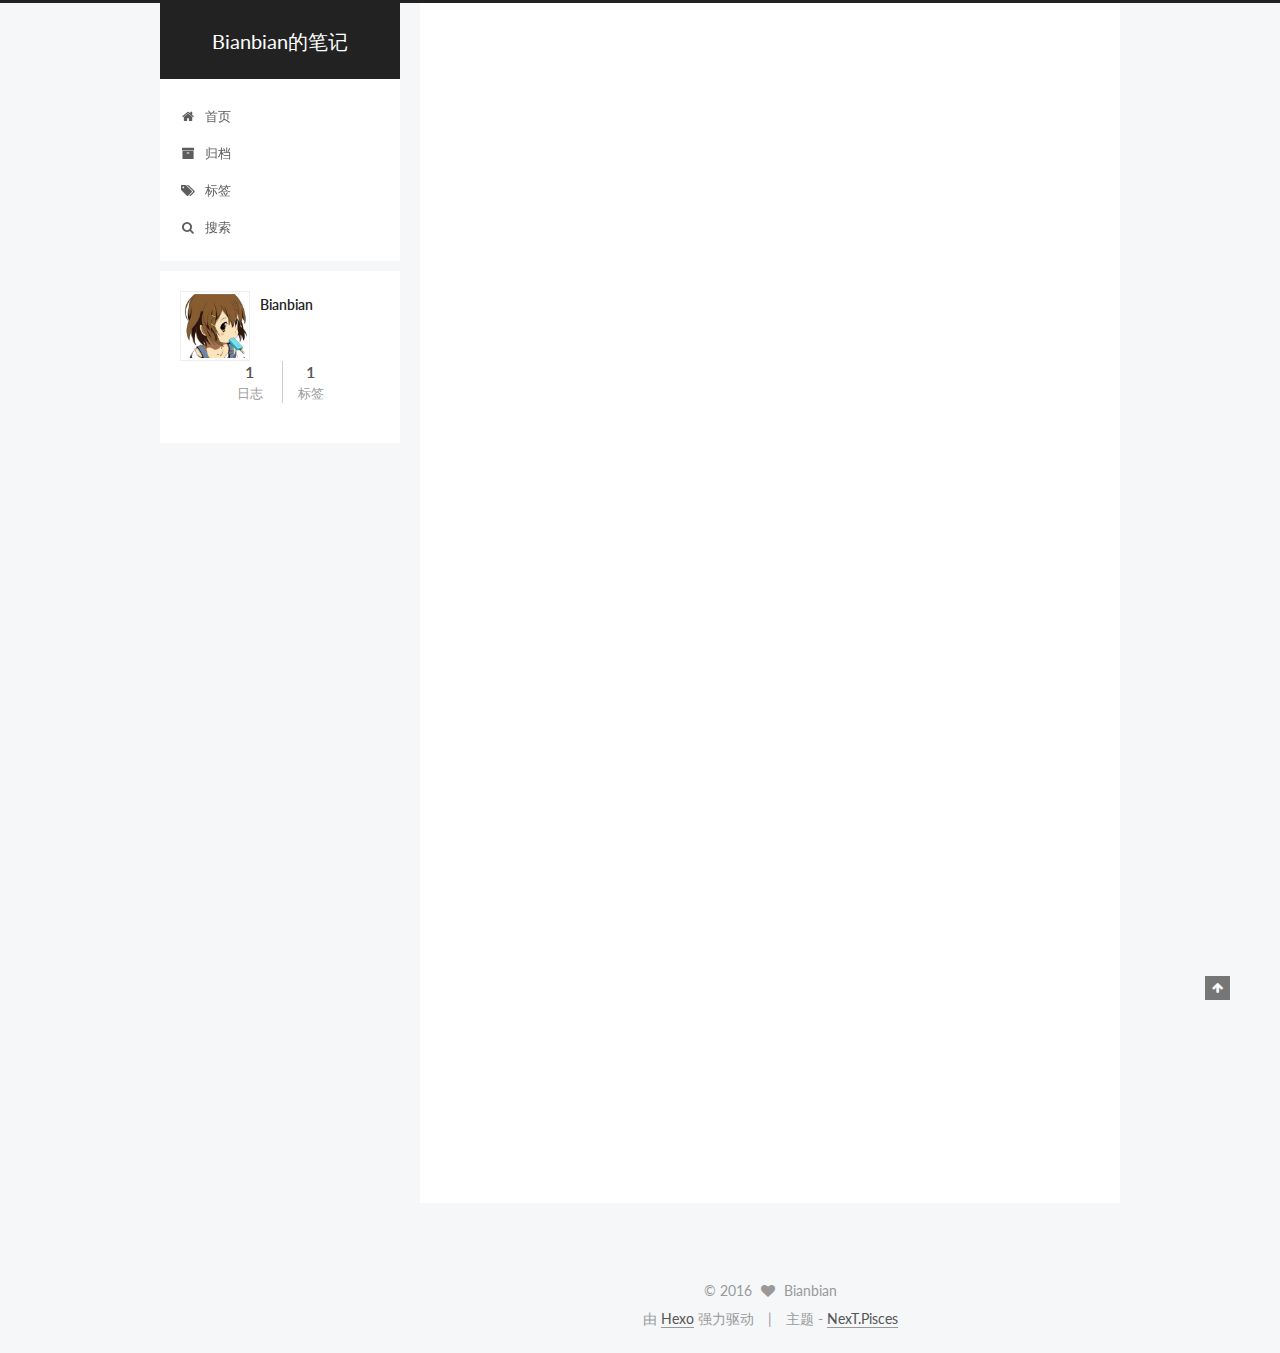
==== commit 37392157: "Site updated: 2016-04-03 20:05:50" ====
--- a/index.html
+++ b/index.html
@@ -92,6 +92,16 @@
 
 
 
+  <script type="text/javascript">
+    var _hmt = _hmt || [];
+    (function() {
+      var hm = document.createElement("script");
+      hm.src = "//hm.baidu.com/hm.js?47692783c32a3ad29d1087adb5d160ae";
+      var s = document.getElementsByTagName("script")[0];
+      s.parentNode.insertBefore(hm, s);
+    })();
+  </script>
+
 
 
 
@@ -169,9 +179,39 @@
       
 
       
+        <li class="menu-item menu-item-search">
+          
+            <a href="#" class="st-search-show-outputs">
+          
+            
+              <i class="menu-item-icon fa fa-search fa-fw"></i> <br />
+            
+            搜索
+          </a>
+        </li>
+      
     </ul>
   
 
+  
+    <div class="site-search">
+      
+  <form class="site-search-form">
+  <input type="text" id="st-search-input" class="st-search-input st-default-search-input" />
+</form>
+
+<script type="text/javascript">
+  (function(w,d,t,u,n,s,e){w['SwiftypeObject']=n;w[n]=w[n]||function(){
+    (w[n].q=w[n].q||[]).push(arguments);};s=d.createElement(t);
+    e=d.getElementsByTagName(t)[0];s.async=1;s.src=u;e.parentNode.insertBefore(s,e);
+  })(window,document,'script','//s.swiftypecdn.com/install/v2/st.js','_st');
+
+  _st('install', '1k-nFe-wWGoZLXrZqysJ','2.0.0');
+</script>
+
+
+
+    </div>
   
 </nav>
 
@@ -232,7 +272,7 @@
               <span class="post-comments-count">
                 &nbsp; | &nbsp;
                 <a href="/2016/04/03/J1签证豁免及两个两年限制/#comments" itemprop="discussionUrl">
-                  <span class="post-comments-count disqus-comment-count" data-disqus-identifier="2016/04/03/J1签证豁免及两个两年限制/" itemprop="commentsCount"></span>
+                  <span class="post-comments-count ds-thread-count" data-thread-key="2016/04/03/J1签证豁免及两个两年限制/" itemprop="commentsCount"></span>
                 </a>
               </span>
             
@@ -463,28 +503,28 @@
 
   
 
-
-
-  
-
-    <script type="text/javascript">
-      var disqus_shortname = 'jingbian';
-      var disqus_identifier = 'index.html';
-      var disqus_title = '';
-      var disqus_url = '';
-
-      function run_disqus_script(disqus_script){
-        var dsq = document.createElement('script');
-        dsq.type = 'text/javascript';
-        dsq.async = true;
-        dsq.src = '//' + disqus_shortname + '.disqus.com/' + disqus_script;
-        (document.getElementsByTagName('head')[0] || document.getElementsByTagName('body')[0]).appendChild(dsq);
-      }
-
-      run_disqus_script('count.js');
-      
-    </script>
-  
+  
+    
+  
+
+  <script type="text/javascript">
+    var duoshuoQuery = {short_name:"bianbian233"};
+    (function() {
+      var ds = document.createElement('script');
+      ds.type = 'text/javascript';ds.async = true;
+      ds.id = 'duoshuo-script';
+      ds.src = (document.location.protocol == 'https:' ? 'https:' : 'http:') + '//static.duoshuo.com/embed.js';
+      ds.charset = 'UTF-8';
+      (document.getElementsByTagName('head')[0]
+      || document.getElementsByTagName('body')[0]).appendChild(ds);
+    })();
+  </script>
+
+  
+    
+  
+
+
 
 
 
--- a/css/main.css
+++ b/css/main.css
@@ -1516,7 +1516,7 @@
   width: 4px;
   height: 4px;
   border-radius: 50%;
-  background: #5718ff;
+  background: #d4ba78;
 }
 .links-of-blogroll {
   font-size: 13px;
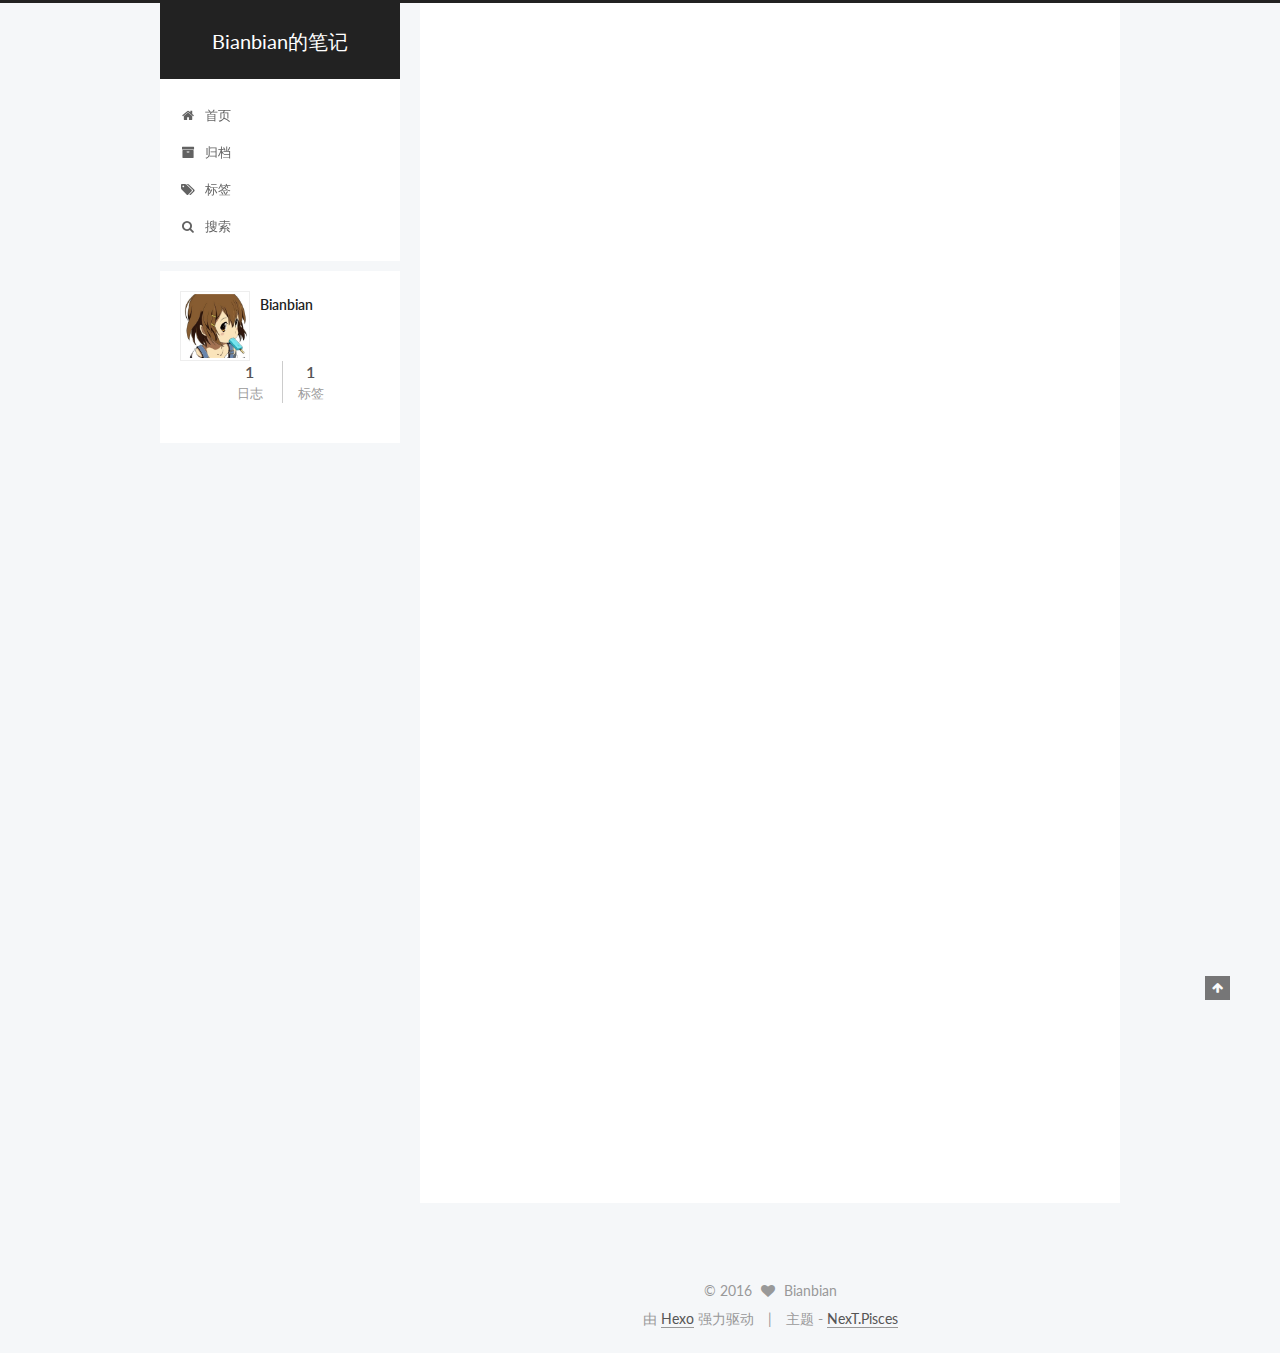
==== commit 696eab36: "Site updated: 2016-04-03 20:07:31" ====
--- a/index.html
+++ b/index.html
@@ -206,7 +206,7 @@
     e=d.getElementsByTagName(t)[0];s.async=1;s.src=u;e.parentNode.insertBefore(s,e);
   })(window,document,'script','//s.swiftypecdn.com/install/v2/st.js','_st');
 
-  _st('install', '1k-nFe-wWGoZLXrZqysJ','2.0.0');
+  _st('install', 'TdAhu44NHz2yukVb9q1k','2.0.0');
 </script>
 
 
--- a/css/main.css
+++ b/css/main.css
@@ -1516,7 +1516,7 @@
   width: 4px;
   height: 4px;
   border-radius: 50%;
-  background: #d4ba78;
+  background: #581cff;
 }
 .links-of-blogroll {
   font-size: 13px;
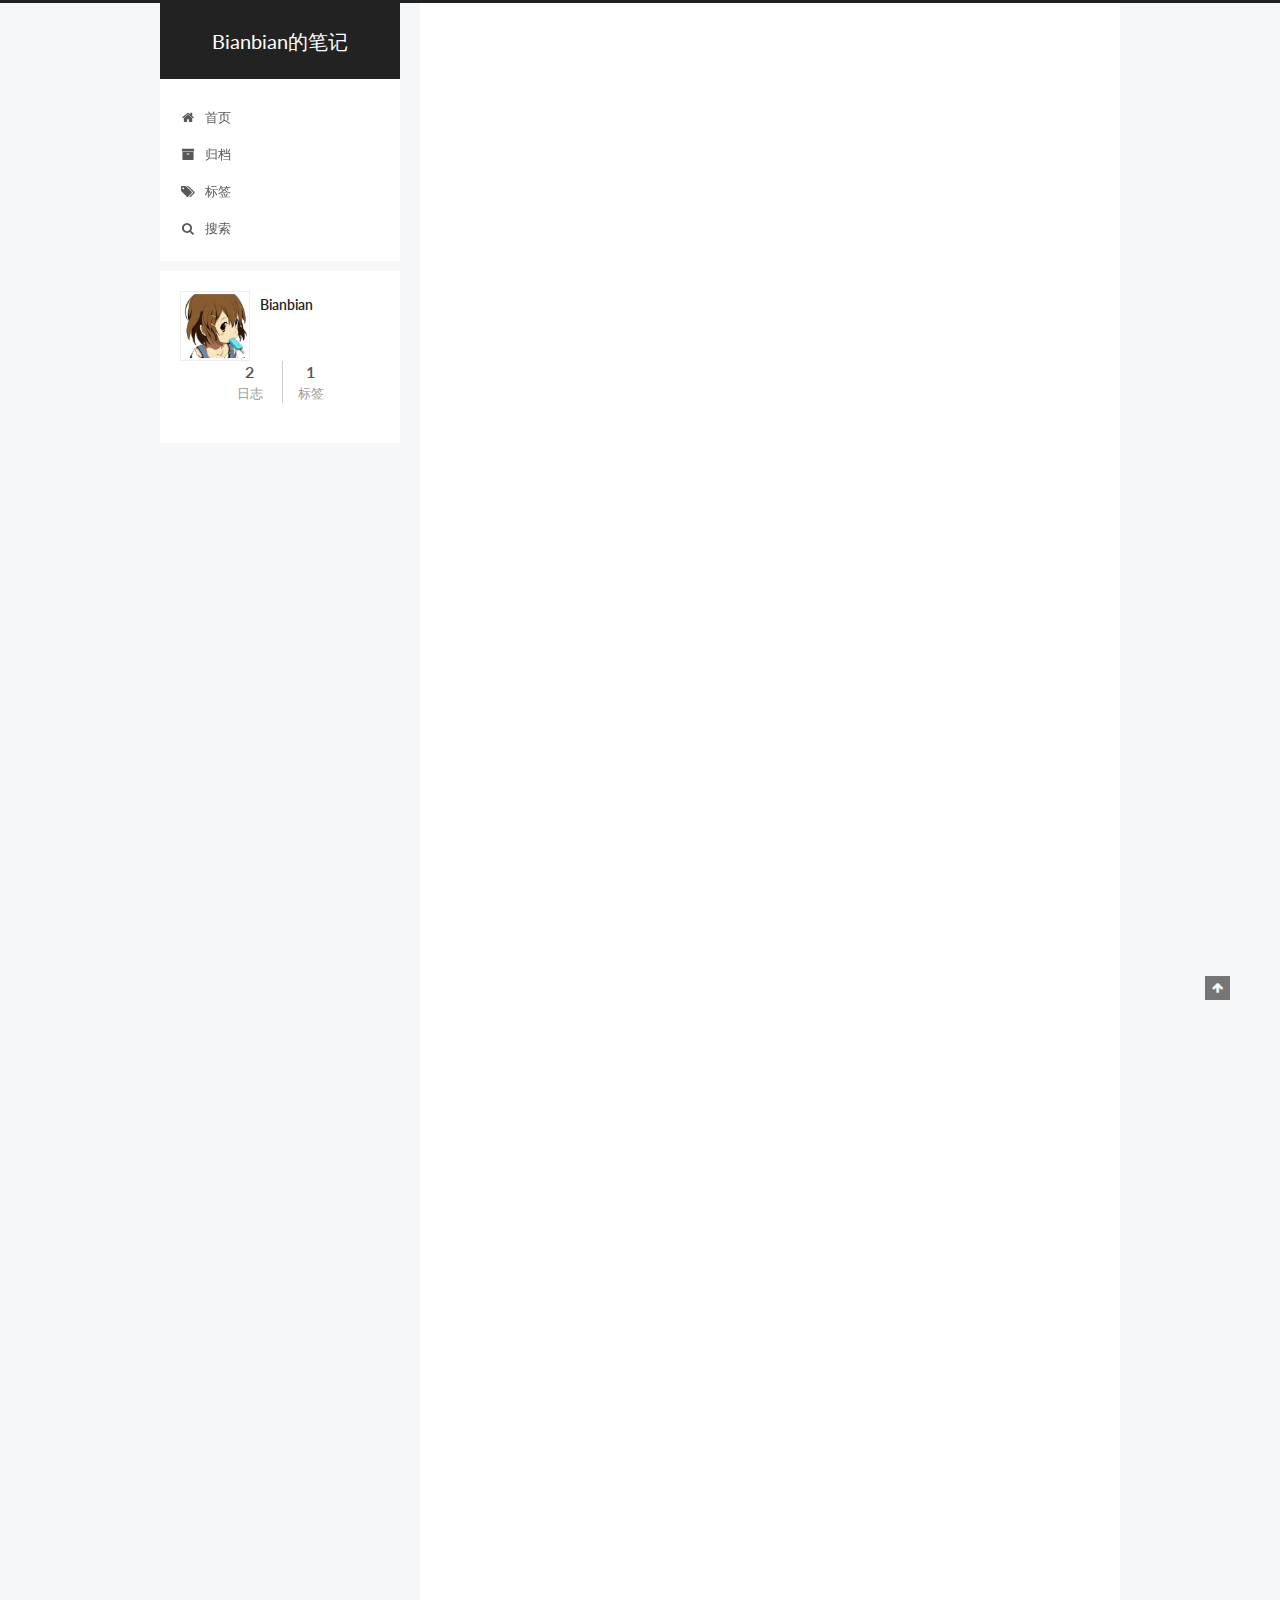
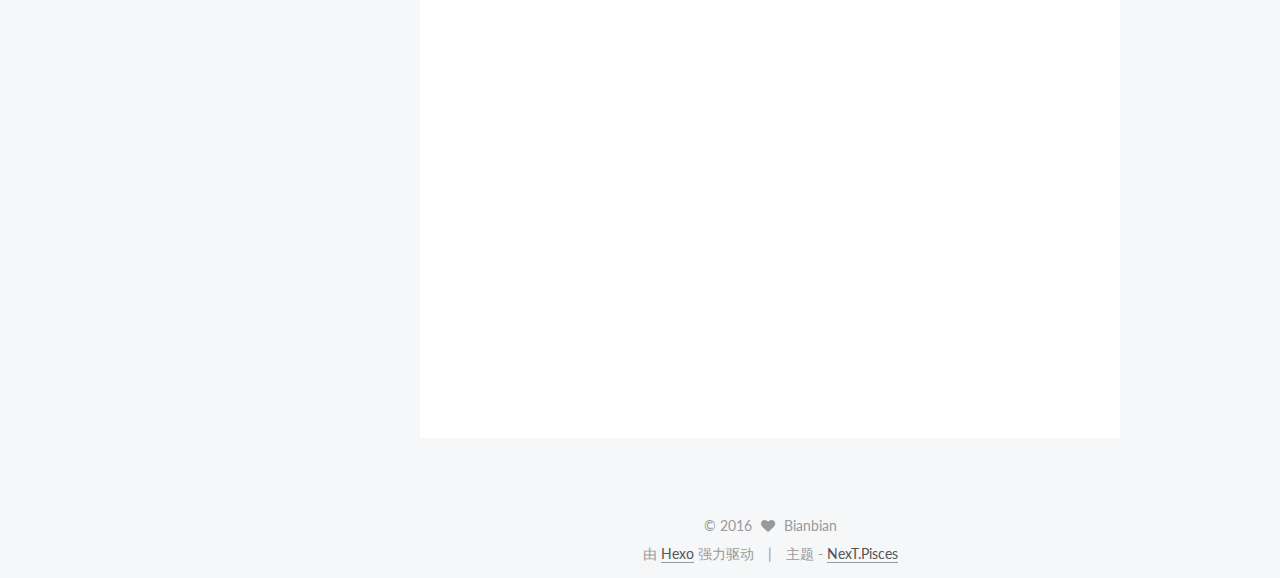
==== commit 6efdd1b9: "Site updated: 2016-04-04 22:55:58" ====
--- a/index.html
+++ b/index.html
@@ -246,6 +246,106 @@
             
               
                 
+                <a class="post-title-link" href="/2016/04/04/Bower-VS-NPM/" itemprop="url">
+                  Bower VS. NPM
+                </a>
+              
+            
+          </h1>
+        
+
+        <div class="post-meta">
+          <span class="post-time">
+            <span class="post-meta-item-icon">
+              <i class="fa fa-calendar-o"></i>
+            </span>
+            <span class="post-meta-item-text">发表于</span>
+            <time itemprop="dateCreated" datetime="2016-04-04T22:55:04-07:00" content="2016-04-04">
+              2016-04-04
+            </time>
+          </span>
+
+          
+
+          
+            
+              <span class="post-comments-count">
+                &nbsp; | &nbsp;
+                <a href="/2016/04/04/Bower-VS-NPM/#comments" itemprop="discussionUrl">
+                  <span class="post-comments-count ds-thread-count" data-thread-key="2016/04/04/Bower-VS-NPM/" itemprop="commentsCount"></span>
+                </a>
+              </span>
+            
+          
+
+          
+
+          
+          
+
+        </div>
+      </header>
+    
+
+
+    <div class="post-body" itemprop="articleBody">
+
+      
+      
+
+      
+        
+          
+            <p>随着对前端的深入了解，学习使用除了编辑器以外的各种工具是不可避免的了。大部分的JavaScript工具是围绕着<code>node.js</code>研发而成的，而<code>NPM</code>是node的一个依赖包管理工具，然后，还有另外一个管理工具叫做<code>bower</code>，两种都是包依赖管理工具，但目的却非常的不一样。  </p>
+<p>一方面，<code>NMP</code>的研发目的，主要是为了安装在<code>node.js</code>里面的不同模块，或者是使用<code>node.js</code>制作的各种研发工具，例如Karma，lint，minifiers等等。<code>NPM</code>既可以安装在一个项目的本地，也可以进行全局安装，让多个项目共同使用。在大型的项目中，会建立一个包含所哟安装包信息的文件<code>package.json</code>，npm在郁欣中会识别这个文件，并且为你下载安装所有的内容。  </p>
+<p>另一方面，<code>bower</code>研发之处的主要目的，则是管理所有的前端依赖，主要是库的依赖，例如jQuery, AngularJS, underscore等等。与nmp相似，<code>bower</code>提供了一个叫做<code>bower.json</code>的文件，来制定所有需要安装的库。通过命令<code>bower install</code>安装的所有包，将会放在一个叫做<code>bower_components</code>的文件夹里面。  </p>
+<p>由此可见，虽然这两个工具看起来类似，但他们的目标却是十分不一样的，希望这个文章能减少一些困惑。</p>
+<p>翻译自blog：<a href="http://ng-learn.org/2013/11/Bower-vs-npm/" target="_blank" rel="external">BOWER VS. NPM</a></p>
+
+          
+        
+      
+    </div>
+
+    <div>
+      
+    </div>
+
+    <footer class="post-footer">
+      
+
+      
+
+      
+      
+        <div class="post-eof"></div>
+      
+    </footer>
+  </article>
+
+
+    
+      
+
+  
+  
+
+  
+  
+  
+
+  <article class="post post-type-normal " itemscope itemtype="http://schema.org/Article">
+
+    
+      <header class="post-header">
+
+        
+        
+          <h1 class="post-title" itemprop="name headline">
+            
+            
+              
+                
                 <a class="post-title-link" href="/2016/04/03/J1签证豁免及两个两年限制/" itemprop="url">
                   J1签证豁免及两个两年限制
                 </a>
@@ -303,7 +403,8 @@
 <p>对于Intern来说，若第一个J1和第二个J1属于<strong>同一个</strong>实习项目，则要在国内居住3个月，才可以申请第二个J1。  </p>
 <p>若是两个不同的项目，则可以连续申请，即在第一个J1结束后，就可申请第二个J1。</p>
 <h3 id="实际案例"><a href="#实际案例" class="headerlink" title="实际案例"></a>实际案例</h3><p>博主在14年7月申请了第一个J1签证，在美国某公司实习了一年，15年7月回国。15年10月申请了第二个J1签证，两个签证都是同一个项目，同一家公司。于15年12月申请了J1豁免，16年3月30日豁免通过。</p>
-<h5 id="注：因为美国和中国的规定都是不停变化的，所以本文只给大家做一下参考，有条件的还是去咨询一下专业律师。"><a href="#注：因为美国和中国的规定都是不停变化的，所以本文只给大家做一下参考，有条件的还是去咨询一下专业律师。" class="headerlink" title="注：因为美国和中国的规定都是不停变化的，所以本文只给大家做一下参考，有条件的还是去咨询一下专业律师。"></a>注：因为美国和中国的规定都是不停变化的，所以本文只给大家做一下参考，有条件的还是去咨询一下专业律师。</h5>
+<h3 id="注："><a href="#注：" class="headerlink" title="注："></a>注：</h3><p>因为美国和中国的规定都是不停变化的，所以本文只给大家做一下参考，有条件的还是去咨询一下专业律师。</p>
+
           
         
       
@@ -368,7 +469,7 @@
         <nav class="site-state motion-element">
           <div class="site-state-item site-state-posts">
             <a href="/archives">
-              <span class="site-state-item-count">1</span>
+              <span class="site-state-item-count">2</span>
               <span class="site-state-item-name">日志</span>
             </a>
           </div>
--- a/css/main.css
+++ b/css/main.css
@@ -1516,7 +1516,7 @@
   width: 4px;
   height: 4px;
   border-radius: 50%;
-  background: #581cff;
+  background: #8f5;
 }
 .links-of-blogroll {
   font-size: 13px;
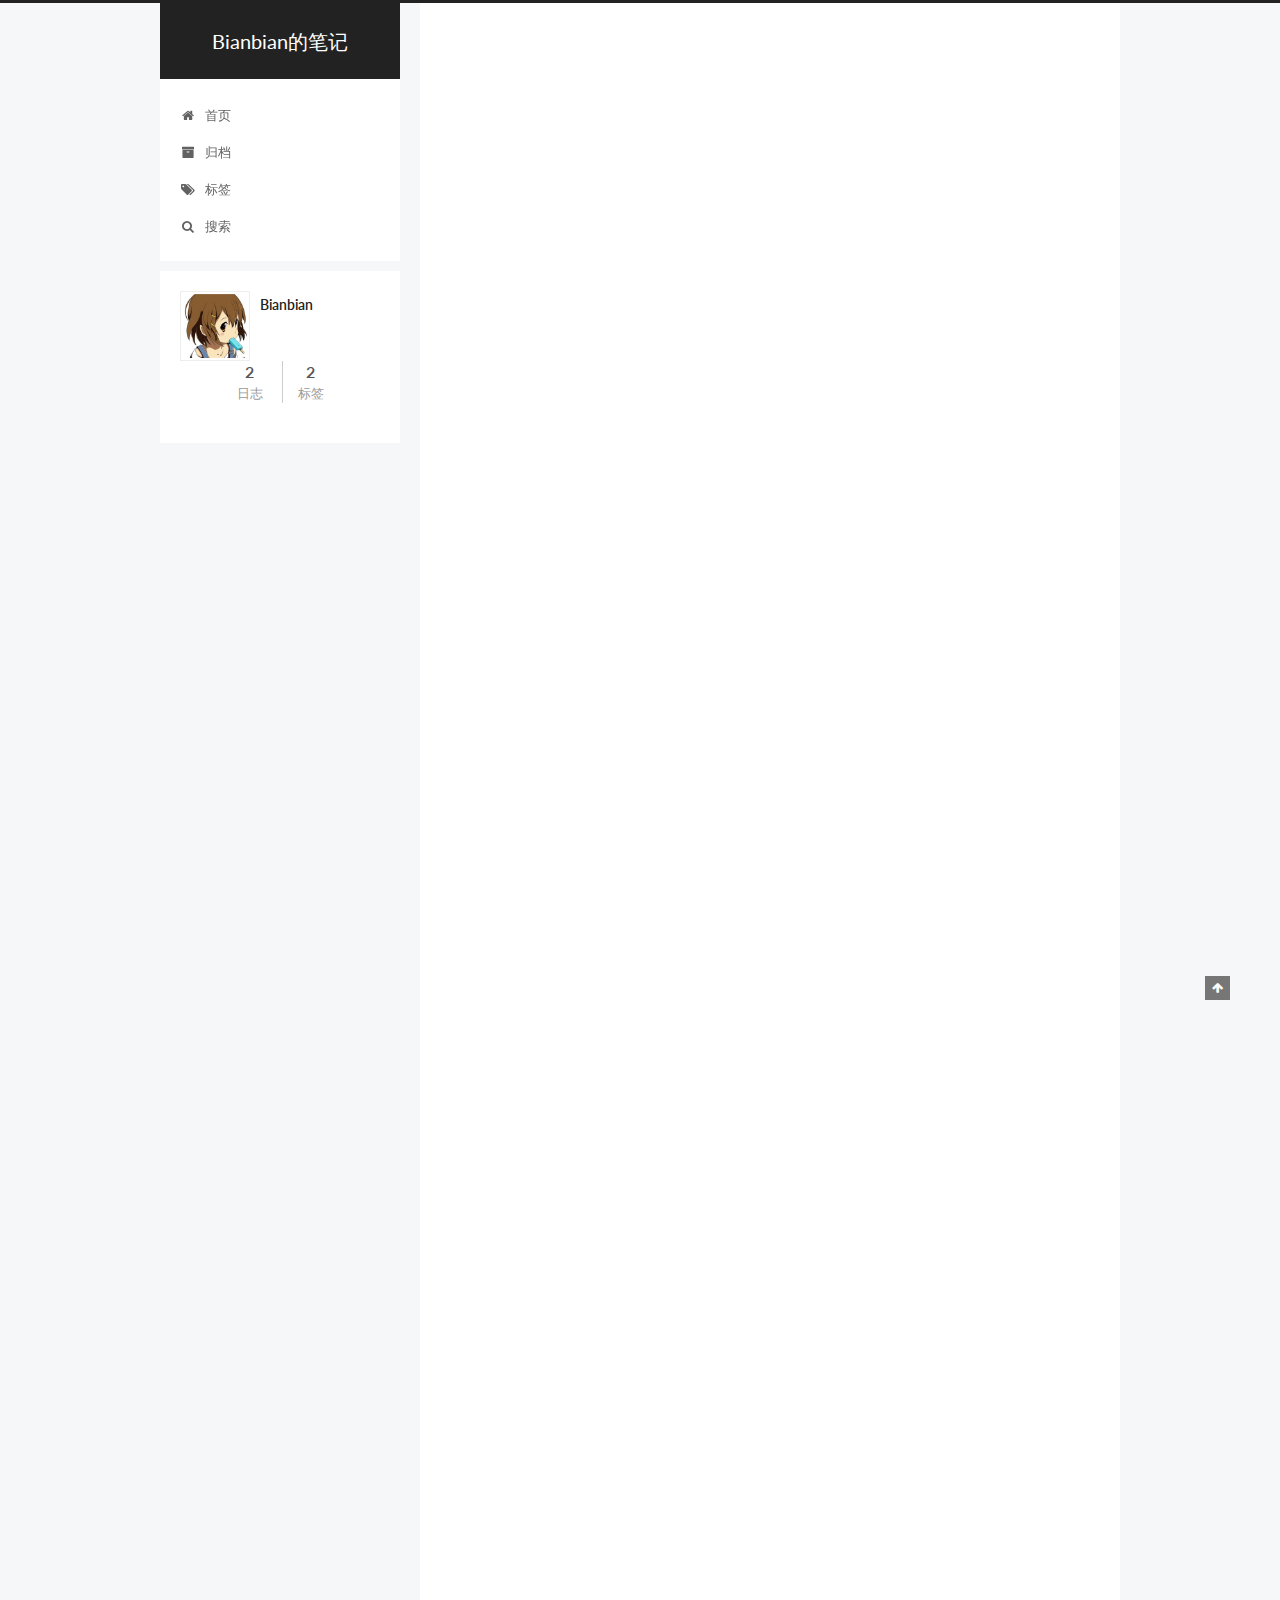
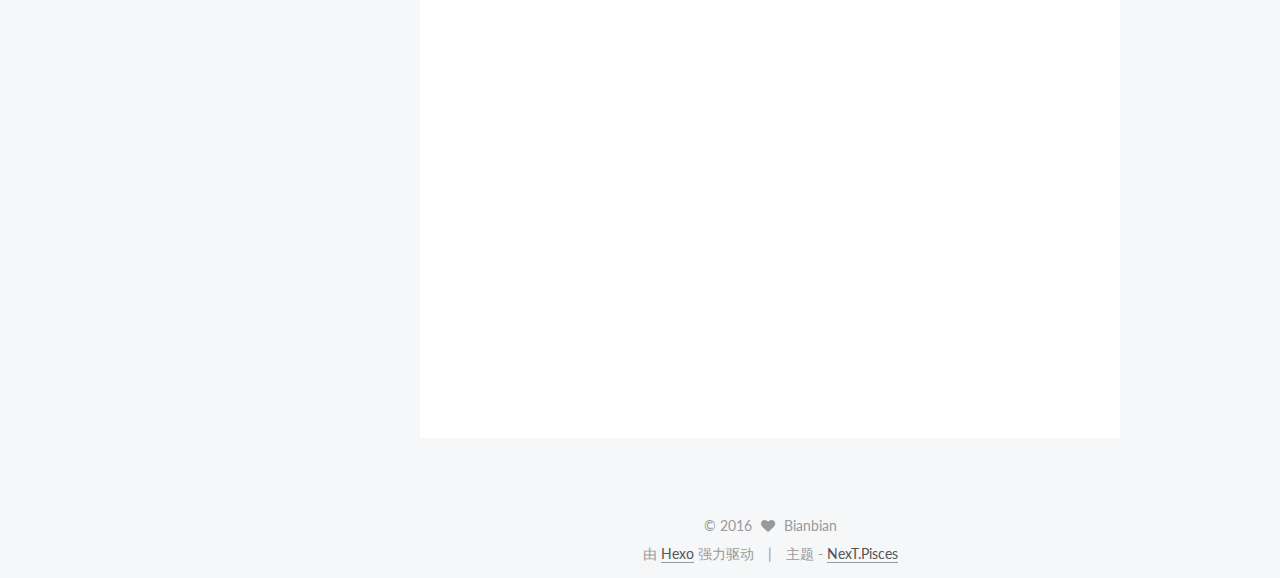
==== commit 10157f32: "Site updated: 2016-04-04 22:58:04" ====
--- a/index.html
+++ b/index.html
@@ -479,7 +479,7 @@
           
             <div class="site-state-item site-state-tags">
               <a href="/tags">
-                <span class="site-state-item-count">1</span>
+                <span class="site-state-item-count">2</span>
                 <span class="site-state-item-name">标签</span>
               </a>
             </div>
--- a/css/main.css
+++ b/css/main.css
@@ -1516,7 +1516,7 @@
   width: 4px;
   height: 4px;
   border-radius: 50%;
-  background: #8f5;
+  background: #5bff86;
 }
 .links-of-blogroll {
   font-size: 13px;
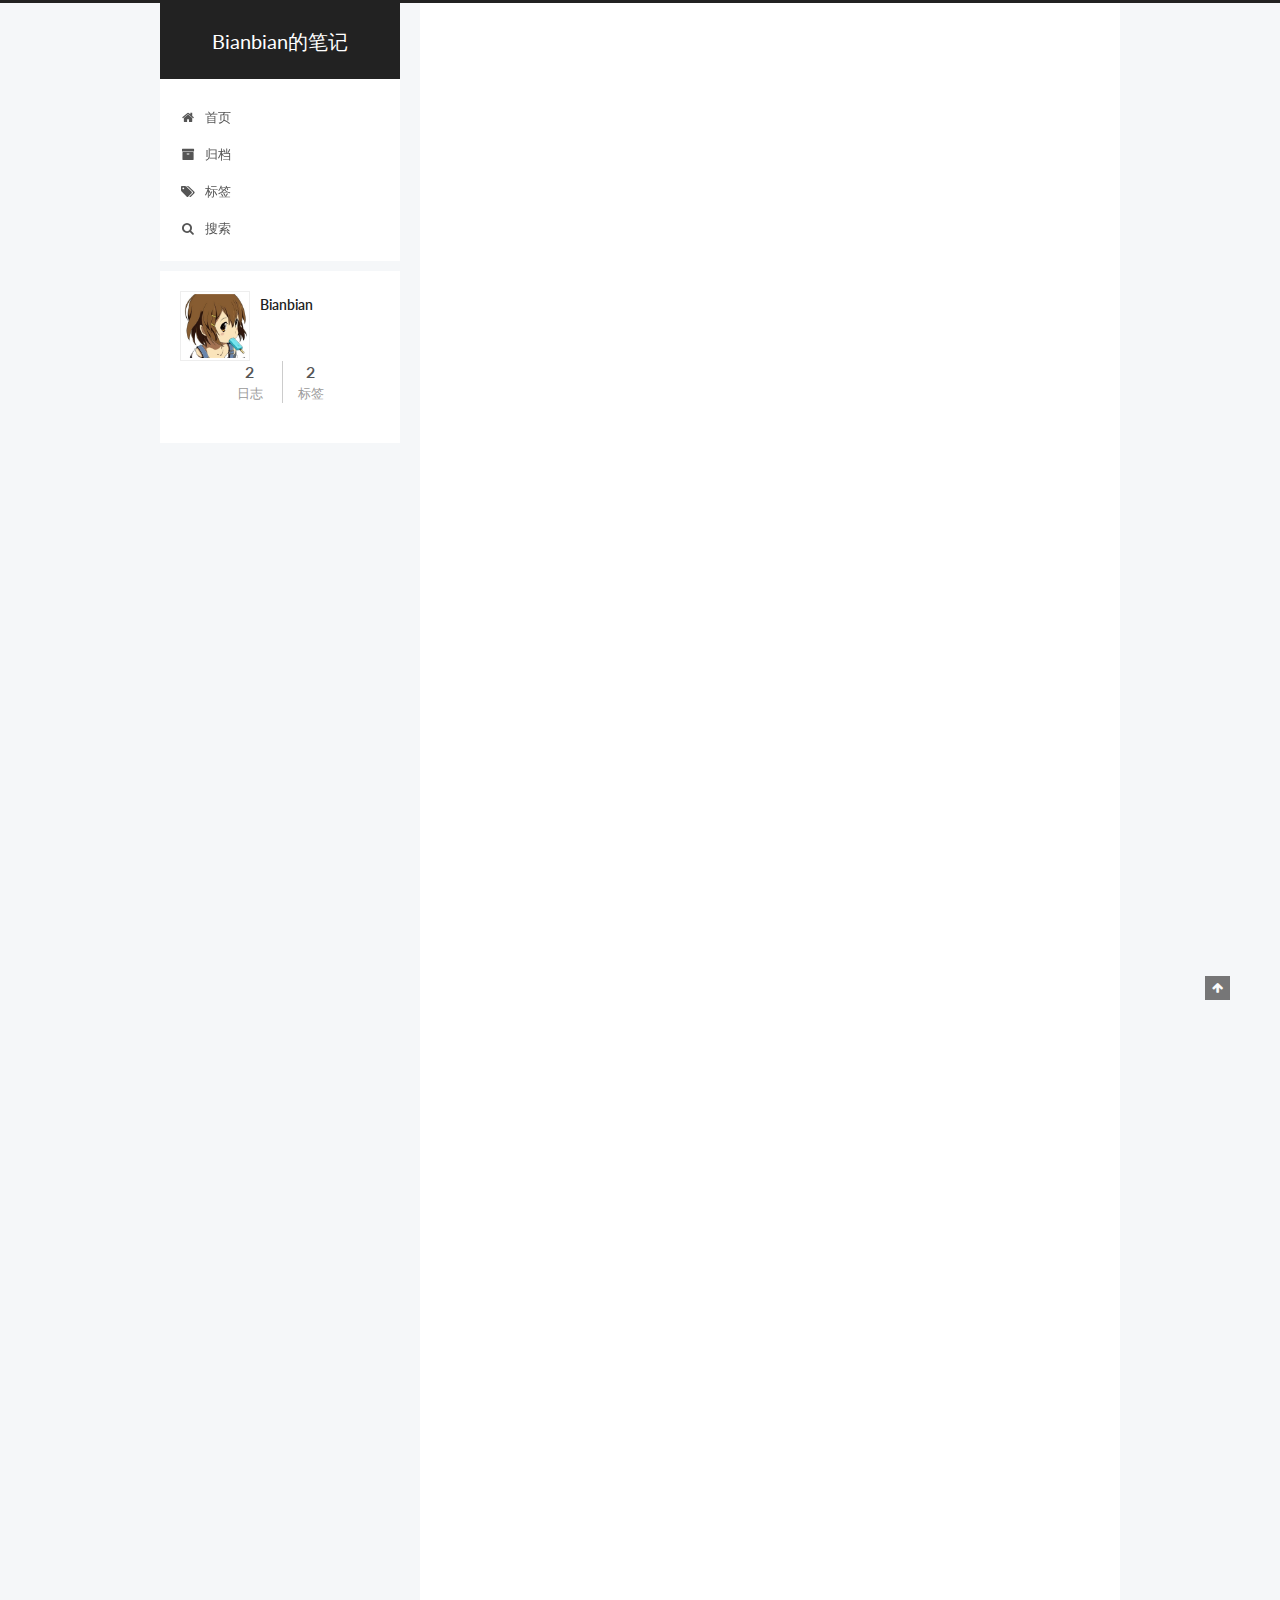
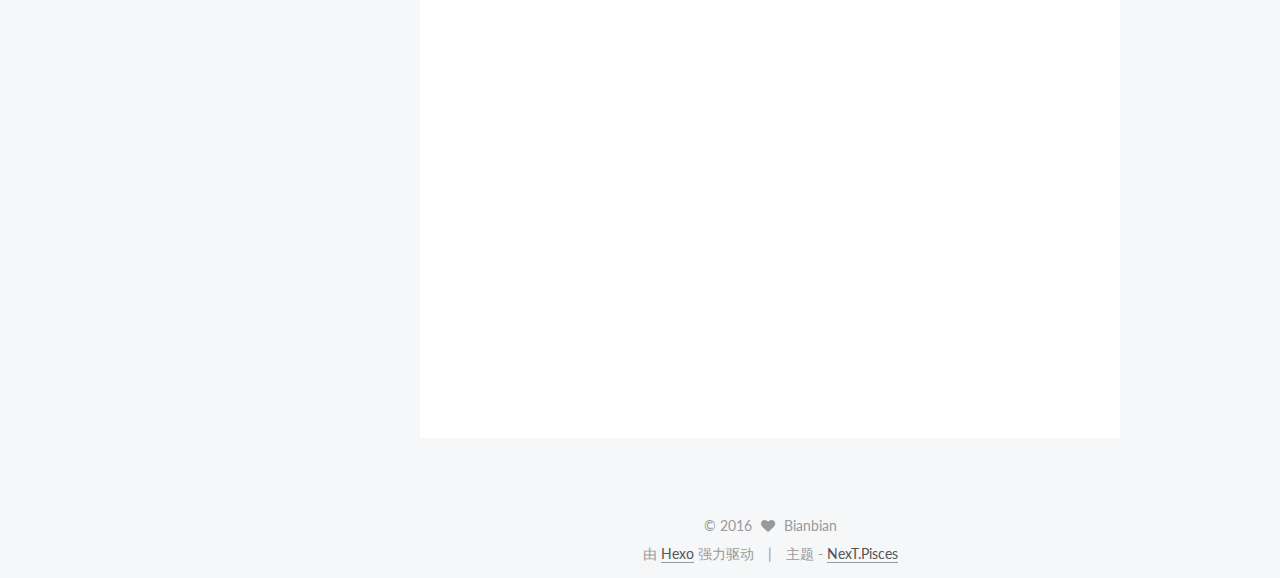
==== commit 65e5a5fa: "Site updated: 2016-04-04 23:01:59" ====
--- a/index.html
+++ b/index.html
@@ -297,7 +297,7 @@
         
           
             <p>随着对前端的深入了解，学习使用除了编辑器以外的各种工具是不可避免的了。大部分的JavaScript工具是围绕着<code>node.js</code>研发而成的，而<code>NPM</code>是node的一个依赖包管理工具，然后，还有另外一个管理工具叫做<code>bower</code>，两种都是包依赖管理工具，但目的却非常的不一样。  </p>
-<p>一方面，<code>NMP</code>的研发目的，主要是为了安装在<code>node.js</code>里面的不同模块，或者是使用<code>node.js</code>制作的各种研发工具，例如Karma，lint，minifiers等等。<code>NPM</code>既可以安装在一个项目的本地，也可以进行全局安装，让多个项目共同使用。在大型的项目中，会建立一个包含所哟安装包信息的文件<code>package.json</code>，npm在郁欣中会识别这个文件，并且为你下载安装所有的内容。  </p>
+<p>一方面，<code>NMP</code>的研发目的，主要是为了安装在<code>node.js</code>里面的不同模块，或者是使用<code>node.js</code>制作的各种研发工具，例如Karma，lint，minifiers等等。<code>NPM</code>既可以安装在一个项目的本地，也可以进行全局安装，让多个项目共同使用。在大型的项目中，会建立一个包含所有安装包信息的文件<code>package.json</code>，npm在郁欣中会识别这个文件，并且为你下载安装所有的内容。  </p>
 <p>另一方面，<code>bower</code>研发之处的主要目的，则是管理所有的前端依赖，主要是库的依赖，例如jQuery, AngularJS, underscore等等。与nmp相似，<code>bower</code>提供了一个叫做<code>bower.json</code>的文件，来制定所有需要安装的库。通过命令<code>bower install</code>安装的所有包，将会放在一个叫做<code>bower_components</code>的文件夹里面。  </p>
 <p>由此可见，虽然这两个工具看起来类似，但他们的目标却是十分不一样的，希望这个文章能减少一些困惑。</p>
 <p>翻译自blog：<a href="http://ng-learn.org/2013/11/Bower-vs-npm/" target="_blank" rel="external">BOWER VS. NPM</a></p>
--- a/css/main.css
+++ b/css/main.css
@@ -1516,7 +1516,7 @@
   width: 4px;
   height: 4px;
   border-radius: 50%;
-  background: #5bff86;
+  background: #88a4bf;
 }
 .links-of-blogroll {
   font-size: 13px;
